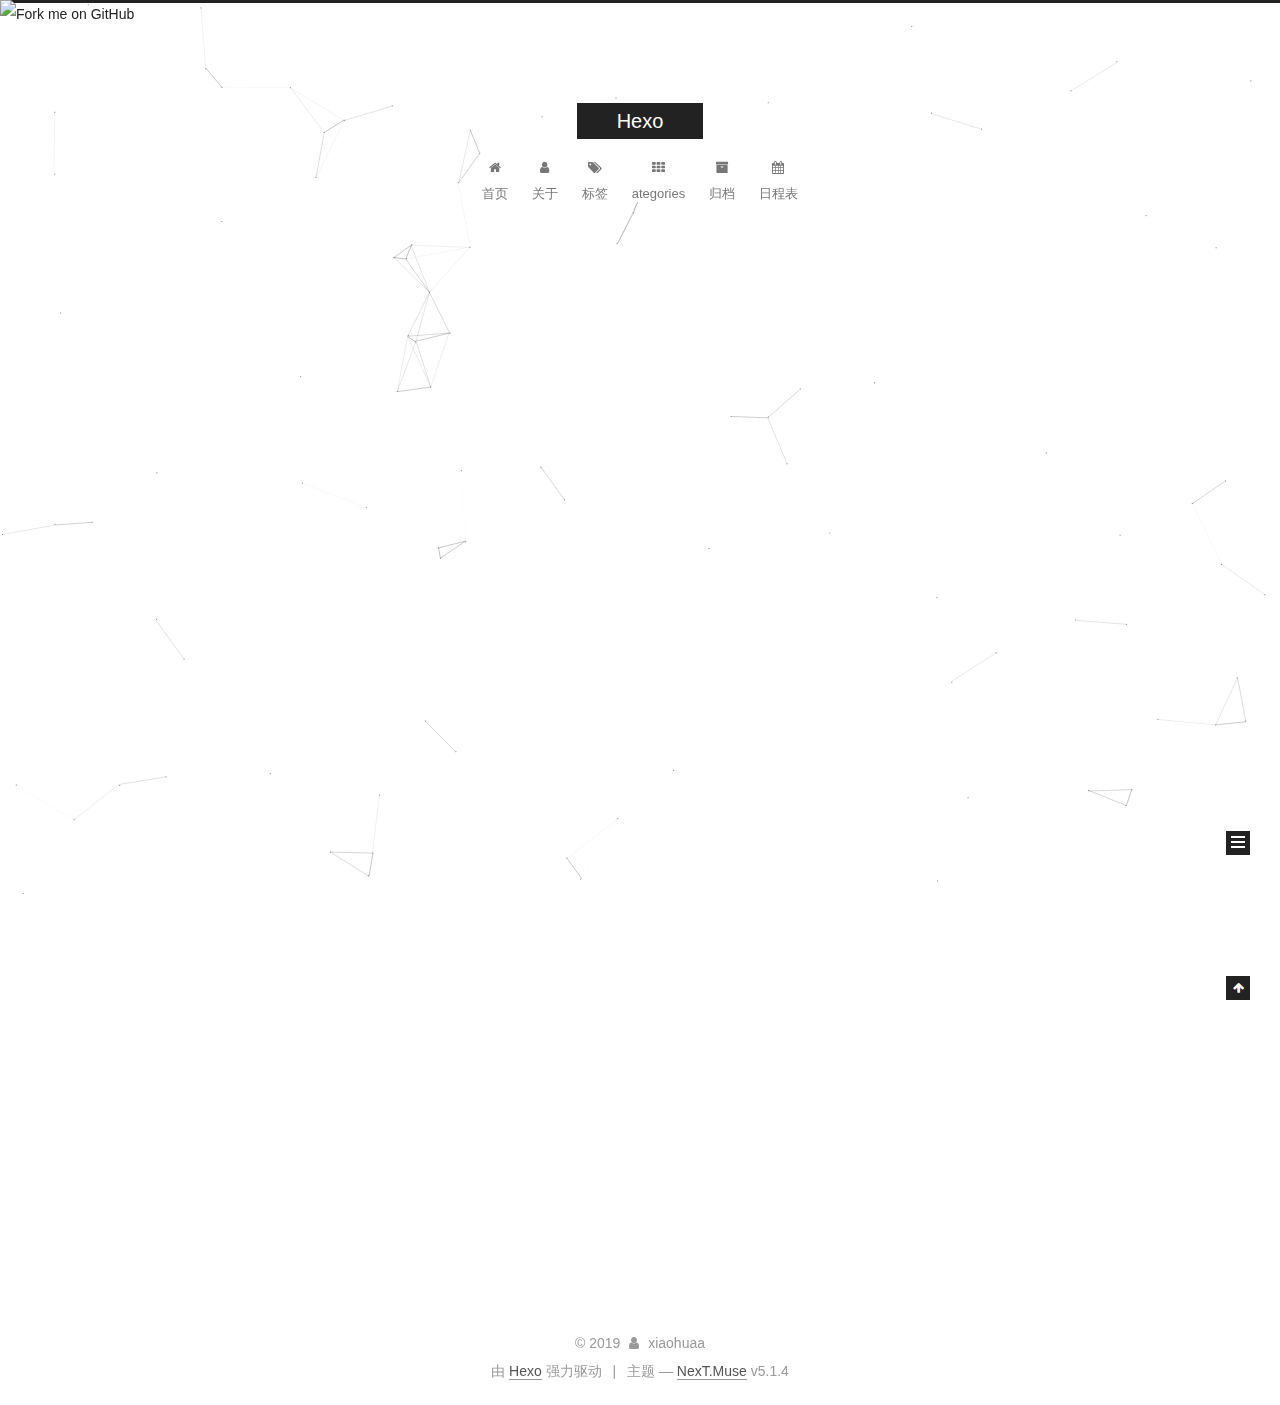
==== index.html @ 4e7fd689 "Site updated: 2019-03-29 19:38:38" ====
<!DOCTYPE html>

<!-- 页面点击小红心 -->
<script type="text/javascript" src="/js/src/love.js"></script>


<script type="text/javascript" src="//cdn.bootcss.com/canvas-nest.js/1.0.0/canvas-nest.min.js"></script>




  


<html class="theme-next muse use-motion" lang="zh-Hans">
<head><meta name="generator" content="Hexo 3.8.0">
  <meta charset="UTF-8">
<meta http-equiv="X-UA-Compatible" content="IE=edge">
<meta name="viewport" content="width=device-width, initial-scale=1, maximum-scale=1">
<meta name="theme-color" content="#222">









<meta http-equiv="Cache-Control" content="no-transform">
<meta http-equiv="Cache-Control" content="no-siteapp">
















  
  
  <link href="/lib/fancybox/source/jquery.fancybox.css?v=2.1.5" rel="stylesheet" type="text/css">







<link href="/lib/font-awesome/css/font-awesome.min.css?v=4.6.2" rel="stylesheet" type="text/css">

<link href="/css/main.css?v=5.1.4" rel="stylesheet" type="text/css">


  <link rel="apple-touch-icon" sizes="180x180" href="/images/apple-touch-icon-next.png?v=5.1.4">


  <link rel="icon" type="image/png" sizes="32x32" href="/images/favicon-32x32-next.png?v=5.1.4">


  <link rel="icon" type="image/png" sizes="16x16" href="/images/favicon-16x16-next.png?v=5.1.4">


  <link rel="mask-icon" href="/images/logo.svg?v=5.1.4" color="#222">





  <meta name="keywords" content="Hexo, NexT">





  <link rel="alternate" href="/atom.xml" title="Hexo" type="application/atom+xml">






<meta name="description" content="前端开发工程师">
<meta property="og:type" content="website">
<meta property="og:title" content="Hexo">
<meta property="og:url" content="http://yoursite.com/index.html">
<meta property="og:site_name" content="Hexo">
<meta property="og:description" content="前端开发工程师">
<meta property="og:locale" content="zh-Hans">
<meta name="twitter:card" content="summary">
<meta name="twitter:title" content="Hexo">
<meta name="twitter:description" content="前端开发工程师">



<script type="text/javascript" id="hexo.configurations">
  var NexT = window.NexT || {};
  var CONFIG = {
    root: '/',
    scheme: 'Muse',
    version: '5.1.4',
    sidebar: {"position":"right","display":"always","offset":12,"b2t":false,"scrollpercent":false,"onmobile":false},
    fancybox: true,
    tabs: true,
    motion: {"enable":true,"async":false,"transition":{"post_block":"fadeIn","post_header":"slideDownIn","post_body":"slideDownIn","coll_header":"slideLeftIn","sidebar":"slideUpIn"}},
    duoshuo: {
      userId: '0',
      author: '博主'
    },
    algolia: {
      applicationID: '',
      apiKey: '',
      indexName: '',
      hits: {"per_page":10},
      labels: {"input_placeholder":"Search for Posts","hits_empty":"We didn't find any results for the search: ${query}","hits_stats":"${hits} results found in ${time} ms"}
    }
  };
</script>



  <link rel="canonical" href="http://yoursite.com/">





  <title>Hexo</title>
  





  <script type="text/javascript">
    var _hmt = _hmt || [];
    (function() {
      var hm = document.createElement("script");
      hm.src = "https://hm.baidu.com/hm.js?0bbab20468d2920521868e2208b34b83";
      var s = document.getElementsByTagName("script")[0];
      s.parentNode.insertBefore(hm, s);
    })();
  </script>




  <style>
    .biaoqian{
      position: absolute;
      top: 0;
      left: 0;
    }
  </style>
</head>

<body itemscope itemtype="http://schema.org/WebPage" lang="zh-Hans">

  
  
    
  

  <div class="container sidebar-position-right 
  page-home">
    <div class="headband"></div>
    <div class="biaoqian">
      <a href="https://github.com/454461960">
        <img width="149" height="149" src="https://github.blog/wp-content/uploads/2008/12/forkme_left_darkblue_121621.png?resize=149%2C149" class="attachment-full size-full" alt="Fork me on GitHub" data-recalc-dims="1">
      </a>
    </div>

    <header id="header" class="header" itemscope itemtype="http://schema.org/WPHeader">
      <div class="header-inner"><div class="site-brand-wrapper">
  <div class="site-meta ">
    

    <div class="custom-logo-site-title">
      <a href="/" class="brand" rel="start">
        <span class="logo-line-before"><i></i></span>
        <span class="site-title">Hexo</span>
        <span class="logo-line-after"><i></i></span>
      </a>
    </div>
      
        <p class="site-subtitle"></p>
      
  </div>

  <div class="site-nav-toggle">
    <button>
      <span class="btn-bar"></span>
      <span class="btn-bar"></span>
      <span class="btn-bar"></span>
    </button>
  </div>
</div>

<nav class="site-nav">
  

  
    <ul id="menu" class="menu">
      
        
        <li class="menu-item menu-item-home">
          <a href="/" rel="section">
            
              <i class="menu-item-icon fa fa-fw fa-home"></i> <br>
            
            首页
          </a>
        </li>
      
        
        <li class="menu-item menu-item-about">
          <a href="/about/" rel="section">
            
              <i class="menu-item-icon fa fa-fw fa-user"></i> <br>
            
            关于
          </a>
        </li>
      
        
        <li class="menu-item menu-item-tags">
          <a href="/tags/" rel="section">
            
              <i class="menu-item-icon fa fa-fw fa-tags"></i> <br>
            
            标签
          </a>
        </li>
      
        
        <li class="menu-item menu-item-ategories">
          <a href="/categories/" rel="section">
            
              <i class="menu-item-icon fa fa-fw fa-th"></i> <br>
            
            ategories
          </a>
        </li>
      
        
        <li class="menu-item menu-item-archives">
          <a href="/archives/" rel="section">
            
              <i class="menu-item-icon fa fa-fw fa-archive"></i> <br>
            
            归档
          </a>
        </li>
      
        
        <li class="menu-item menu-item-schedule">
          <a href="/schedule/" rel="section">
            
              <i class="menu-item-icon fa fa-fw fa-calendar"></i> <br>
            
            日程表
          </a>
        </li>
      

      
    </ul>
  

  
</nav>



 </div>
    </header>

    <main id="main" class="main">
      <div class="main-inner">
        <div class="content-wrap">
          <div id="content" class="content">
            
  <section id="posts" class="posts-expand">
    
      

  

  
  
  

  <article class="post post-type-normal" itemscope itemtype="http://schema.org/Article">
  
  
  
  <div class="post-block">
    <link itemprop="mainEntityOfPage" href="http://yoursite.com/2019/03/27/hello-world/">

    <span hidden itemprop="author" itemscope itemtype="http://schema.org/Person">
      <meta itemprop="name" content="xiaohuaa">
      <meta itemprop="description" content>
      <meta itemprop="image" content="/images/avatar.gif">
    </span>

    <span hidden itemprop="publisher" itemscope itemtype="http://schema.org/Organization">
      <meta itemprop="name" content="Hexo">
    </span>

    
      <header class="post-header">

        
        
          <h1 class="post-title" itemprop="name headline">
                
                <a class="post-title-link" href="/2019/03/27/hello-world/" itemprop="url">Hello World</a></h1>
        

        <div class="post-meta">
          <span class="post-time">
            
              <span class="post-meta-item-icon">
                <i class="fa fa-calendar-o"></i>
              </span>
              
                <span class="post-meta-item-text">发表于</span>
              
              <time title="创建于" itemprop="dateCreated datePublished" datetime="2019-03-27T17:51:30+08:00">
                2019-03-27
              </time>
            

            

            
          </span>

          

          
            
          

          
          

          

          

          

        </div>
      </header>
    

    
    
    
    <div class="post-body" itemprop="articleBody">

      
      

      
        
          
            <p>Welcome to <a href="https://hexo.io/" target="_blank" rel="noopener">Hexo</a>! This is your very first post. Check <a href="https://hexo.io/docs/" target="_blank" rel="noopener">documentation</a> for more info. If you get any problems when using Hexo, you can find the answer in <a href="https://hexo.io/docs/troubleshooting.html" target="_blank" rel="noopener">troubleshooting</a> or you can ask me on <a href="https://github.com/hexojs/hexo/issues" target="_blank" rel="noopener">GitHub</a>.</p>
<h2 id="Quick-Start"><a href="#Quick-Start" class="headerlink" title="Quick Start"></a>Quick Start</h2><h3 id="Create-a-new-post"><a href="#Create-a-new-post" class="headerlink" title="Create a new post"></a>Create a new post</h3><figure class="highlight bash"><table><tr><td class="gutter"><pre><span class="line">1</span><br></pre></td><td class="code"><pre><span class="line">$ hexo new <span class="string">"My New Post"</span></span><br></pre></td></tr></table></figure>
<p>More info: <a href="https://hexo.io/docs/writing.html" target="_blank" rel="noopener">Writing</a></p>
<h3 id="Run-server"><a href="#Run-server" class="headerlink" title="Run server"></a>Run server</h3><figure class="highlight bash"><table><tr><td class="gutter"><pre><span class="line">1</span><br></pre></td><td class="code"><pre><span class="line">$ hexo server</span><br></pre></td></tr></table></figure>
<p>More info: <a href="https://hexo.io/docs/server.html" target="_blank" rel="noopener">Server</a></p>
<h3 id="Generate-static-files"><a href="#Generate-static-files" class="headerlink" title="Generate static files"></a>Generate static files</h3><figure class="highlight bash"><table><tr><td class="gutter"><pre><span class="line">1</span><br></pre></td><td class="code"><pre><span class="line">$ hexo generate</span><br></pre></td></tr></table></figure>
<p>More info: <a href="https://hexo.io/docs/generating.html" target="_blank" rel="noopener">Generating</a></p>
<h3 id="Deploy-to-remote-sites"><a href="#Deploy-to-remote-sites" class="headerlink" title="Deploy to remote sites"></a>Deploy to remote sites</h3><figure class="highlight bash"><table><tr><td class="gutter"><pre><span class="line">1</span><br></pre></td><td class="code"><pre><span class="line">$ hexo deploy</span><br></pre></td></tr></table></figure>
<p>More info: <a href="https://hexo.io/docs/deployment.html" target="_blank" rel="noopener">Deployment</a></p>

          
        
      
    </div>
    
    
    

    

    

    

    <footer class="post-footer">
      

      

      

      
      
        <div class="post-eof"></div>
      
    </footer>
  </div>
  
  
  
  </article>


    
  </section>

  


          </div>
          


          

        </div>
        
          
  
  <div class="sidebar-toggle">
    <div class="sidebar-toggle-line-wrap">
      <span class="sidebar-toggle-line sidebar-toggle-line-first"></span>
      <span class="sidebar-toggle-line sidebar-toggle-line-middle"></span>
      <span class="sidebar-toggle-line sidebar-toggle-line-last"></span>
    </div>
  </div>

  <aside id="sidebar" class="sidebar">
    
    <div class="sidebar-inner">

      

      

      <section class="site-overview-wrap sidebar-panel sidebar-panel-active">
        <div class="site-overview">
          <div class="site-author motion-element" itemprop="author" itemscope itemtype="http://schema.org/Person">
            
              <p class="site-author-name" itemprop="name">xiaohuaa</p>
              <p class="site-description motion-element" itemprop="description">前端开发工程师</p>
          </div>

          <nav class="site-state motion-element">

            
              <div class="site-state-item site-state-posts">
              
                <a href="/archives/">
              
                  <span class="site-state-item-count">1</span>
                  <span class="site-state-item-name">日志</span>
                </a>
              </div>
            

            

            

          </nav>

          
            <div class="feed-link motion-element">
              <a href="/atom.xml" rel="alternate">
                <i class="fa fa-rss"></i>
                RSS
              </a>
            </div>
          

          

          
          

          
          

          

        </div>
      </section>

      

      

    </div>
  </aside>


        
      </div>
    </main>

    <footer id="footer" class="footer">
      <div class="footer-inner">
        <div class="copyright">&copy; <span itemprop="copyrightYear">2019</span>
  <span class="with-love">
    <i class="fa fa-user"></i>
  </span>
  <span class="author" itemprop="copyrightHolder">xiaohuaa</span>

  
</div>


  <div class="powered-by">由 <a class="theme-link" target="_blank" href="https://hexo.io">Hexo</a> 强力驱动</div>



  <span class="post-meta-divider">|</span>



  <div class="theme-info">主题 &mdash; <a class="theme-link" target="_blank" href="https://github.com/iissnan/hexo-theme-next">NexT.Muse</a> v5.1.4</div>




        







        
      </div>
    </footer>

    
      <div class="back-to-top">
        <i class="fa fa-arrow-up"></i>
        
      </div>
    

    

  </div>

  

<script type="text/javascript">
  if (Object.prototype.toString.call(window.Promise) !== '[object Function]') {
    window.Promise = null;
  }
</script>









  


  











  
  
    <script type="text/javascript" src="/lib/jquery/index.js?v=2.1.3"></script>
  

  
  
    <script type="text/javascript" src="/lib/fastclick/lib/fastclick.min.js?v=1.0.6"></script>
  

  
  
    <script type="text/javascript" src="/lib/jquery_lazyload/jquery.lazyload.js?v=1.9.7"></script>
  

  
  
    <script type="text/javascript" src="/lib/velocity/velocity.min.js?v=1.2.1"></script>
  

  
  
    <script type="text/javascript" src="/lib/velocity/velocity.ui.min.js?v=1.2.1"></script>
  

  
  
    <script type="text/javascript" src="/lib/fancybox/source/jquery.fancybox.pack.js?v=2.1.5"></script>
  

  
  
    <script type="text/javascript" src="/lib/canvas-nest/canvas-nest.min.js"></script>
  


  


  <script type="text/javascript" src="/js/src/utils.js?v=5.1.4"></script>

  <script type="text/javascript" src="/js/src/motion.js?v=5.1.4"></script>



  
  

  

  


  <script type="text/javascript" src="/js/src/bootstrap.js?v=5.1.4"></script>



  


  




	





  





  












  





  

  

  

  
  

  

  

  

</body>
</html>
---- css/main.css ----
/* normalize.css v3.0.2 | MIT License | git.io/normalize */
html {
  font-family: sans-serif; /* 1 */
  -ms-text-size-adjust: 100%; /* 2 */
  -webkit-text-size-adjust: 100%; /* 2 */
}
body {
  margin: 0;
}
article,
aside,
details,
figcaption,
figure,
footer,
header,
hgroup,
main,
menu,
nav,
section,
summary {
  display: block;
}
audio,
canvas,
progress,
video {
  display: inline-block; /* 1 */
  vertical-align: baseline; /* 2 */
}
audio:not([controls]) {
  display: none;
  height: 0;
}
[hidden],
template {
  display: none;
}
a {
  background-color: transparent;
}
a:active,
a:hover {
  outline: 0;
}
abbr[title] {
  border-bottom: 1px dotted;
}
b,
strong {
  font-weight: bold;
}
dfn {
  font-style: italic;
}
h1 {
  font-size: 2em;
  margin: 0.67em 0;
}
mark {
  background: #ff0;
  color: #000;
}
small {
  font-size: 80%;
}
sub,
sup {
  font-size: 75%;
  line-height: 0;
  position: relative;
  vertical-align: baseline;
}
sup {
  top: -0.5em;
}
sub {
  bottom: -0.25em;
}
img {
  border: 0;
}
svg:not(:root) {
  overflow: hidden;
}
figure {
  margin: 1em 40px;
}
hr {
  -moz-box-sizing: content-box;
  box-sizing: content-box;
  height: 0;
}
pre {
  overflow: auto;
}
code,
kbd,
pre,
samp {
  font-family: monospace, monospace;
  font-size: 1em;
}
button,
input,
optgroup,
select,
textarea {
  color: inherit; /* 1 */
  font: inherit; /* 2 */
  margin: 0; /* 3 */
}
button {
  overflow: visible;
}
button,
select {
  text-transform: none;
}
button,
html input[type="button"],
input[type="reset"],
input[type="submit"] {
  -webkit-appearance: button; /* 2 */
  cursor: pointer; /* 3 */
}
button[disabled],
html input[disabled] {
  cursor: default;
}
button::-moz-focus-inner,
input::-moz-focus-inner {
  border: 0;
  padding: 0;
}
input {
  line-height: normal;
}
input[type="checkbox"],
input[type="radio"] {
  box-sizing: border-box; /* 1 */
  padding: 0; /* 2 */
}
input[type="number"]::-webkit-inner-spin-button,
input[type="number"]::-webkit-outer-spin-button {
  height: auto;
}
input[type="search"] {
  -webkit-appearance: textfield; /* 1 */
  -moz-box-sizing: content-box;
  -webkit-box-sizing: content-box; /* 2 */
  box-sizing: content-box;
}
input[type="search"]::-webkit-search-cancel-button,
input[type="search"]::-webkit-search-decoration {
  -webkit-appearance: none;
}
fieldset {
  border: 1px solid #c0c0c0;
  margin: 0 2px;
  padding: 0.35em 0.625em 0.75em;
}
legend {
  border: 0; /* 1 */
  padding: 0; /* 2 */
}
textarea {
  overflow: auto;
}
optgroup {
  font-weight: bold;
}
table {
  border-collapse: collapse;
  border-spacing: 0;
}
td,
th {
  padding: 0;
}
::selection {
  background: #262a30;
  color: #fff;
}
body {
  position: relative;
  font-family: 'Lato', "PingFang SC", "Microsoft YaHei", sans-serif;
  font-size: 14px;
  line-height: 2;
  color: #555;
  background: #fff;
}
@media (max-width: 767px) {
  body {
    padding-right: 0 !important;
  }
}
@media (min-width: 768px) and (max-width: 991px) {
  body {
    padding-right: 0 !important;
  }
}
@media (min-width: 1600px) {
  body {
    font-size: 16px;
  }
}
h1,
h2,
h3,
h4,
h5,
h6 {
  margin: 0;
  padding: 0;
  font-weight: bold;
  line-height: 1.5;
  font-family: 'Lato', "PingFang SC", "Microsoft YaHei", sans-serif;
}
h2,
h3,
h4,
h5,
h6 {
  margin: 20px 0 15px;
}
h1 {
  font-size: 22px;
}
@media (max-width: 767px) {
  h1 {
    font-size: 18px;
  }
}
h2 {
  font-size: 20px;
}
@media (max-width: 767px) {
  h2 {
    font-size: 16px;
  }
}
h3 {
  font-size: 18px;
}
@media (max-width: 767px) {
  h3 {
    font-size: 14px;
  }
}
h4 {
  font-size: 16px;
}
@media (max-width: 767px) {
  h4 {
    font-size: 12px;
  }
}
h5 {
  font-size: 14px;
}
@media (max-width: 767px) {
  h5 {
    font-size: 10px;
  }
}
h6 {
  font-size: 12px;
}
@media (max-width: 767px) {
  h6 {
    font-size: 8px;
  }
}
p {
  margin: 0 0 20px 0;
}
a {
  color: #555;
  text-decoration: none;
  outline: none;
  border-bottom: 1px solid #999;
  word-wrap: break-word;
}
a:hover {
  color: #222;
  border-bottom-color: #222;
}
blockquote {
  margin: 0;
  padding: 0;
}
img {
  display: block;
  margin: auto;
  max-width: 100%;
  height: auto;
}
hr {
  margin: 40px 0;
  height: 3px;
  border: none;
  background-color: #ddd;
  background-image: repeating-linear-gradient(-45deg, #fff, #fff 4px, transparent 4px, transparent 8px);
}
blockquote {
  padding: 0 15px;
  color: #666;
  border-left: 4px solid #ddd;
}
blockquote cite::before {
  content: "-";
  padding: 0 5px;
}
dt {
  font-weight: 700;
}
dd {
  margin: 0;
  padding: 0;
}
kbd {
  border: 1px solid #ccc;
  border-radius: 0.2em;
  box-shadow: 0.1em 0.1em 0.2em rgba(0,0,0,0.1);
  background-color: #f9f9f9;
  font-family: inherit;
  background-image: -webkit-linear-gradient(top, #eee, #fff, #eee);
  padding: 0.1em 0.3em;
  white-space: nowrap;
}
.text-left {
  text-align: left;
}
.text-center {
  text-align: center;
}
.text-right {
  text-align: right;
}
.text-justify {
  text-align: justify;
}
.text-nowrap {
  white-space: nowrap;
}
.text-lowercase {
  text-transform: lowercase;
}
.text-uppercase {
  text-transform: uppercase;
}
.text-capitalize {
  text-transform: capitalize;
}
.center-block {
  display: block;
  margin-left: auto;
  margin-right: auto;
}
.clearfix:before,
.clearfix:after {
  content: " ";
  display: table;
}
.clearfix:after {
  clear: both;
}
.pullquote {
  width: 45%;
}
.pullquote.left {
  float: left;
  margin-left: 5px;
  margin-right: 10px;
}
.pullquote.right {
  float: right;
  margin-left: 10px;
  margin-right: 5px;
}
.affix.affix.affix {
  position: fixed;
}
.translation {
  margin-top: -20px;
  font-size: 14px;
  color: #999;
}
.scrollbar-measure {
  width: 100px;
  height: 100px;
  overflow: scroll;
  position: absolute;
  top: -9999px;
}
.use-motion .motion-element {
  opacity: 0;
}
table {
  margin: 20px 0;
  width: 100%;
  border-collapse: collapse;
  border-spacing: 0;
  border: 1px solid #ddd;
  font-size: 14px;
  table-layout: fixed;
  word-wrap: break-all;
}
table>tbody>tr:nth-of-type(odd) {
  background-color: #f9f9f9;
}
table>tbody>tr:hover {
  background-color: #f5f5f5;
}
caption,
th,
td {
  padding: 8px;
  text-align: left;
  vertical-align: middle;
  font-weight: normal;
}
th,
td {
  border-bottom: 3px solid #ddd;
  border-right: 1px solid #eee;
}
th {
  padding-bottom: 10px;
  font-weight: 700;
}
td {
  border-bottom-width: 1px;
}
html,
body {
  height: 100%;
}
.container {
  position: relative;
  min-height: 100%;
}
.header-inner {
  margin: 0 auto;
  padding: 100px 0 70px;
  width: 700px;
}
@media (min-width: 1600px) {
  .container .header-inner {
    width: 900px;
  }
}
.main {
  padding-bottom: 150px;
}
.main-inner {
  margin: 0 auto;
  width: 700px;
}
@media (min-width: 1600px) {
  .container .main-inner {
    width: 900px;
  }
}
.footer {
  position: absolute;
  left: 0;
  bottom: 0;
  width: 100%;
  min-height: 50px;
}
.footer-inner {
  box-sizing: border-box;
  margin: 20px auto;
  width: 700px;
}
@media (min-width: 1600px) {
  .container .footer-inner {
    width: 900px;
  }
}
pre,
.highlight {
  overflow: auto;
  margin: 20px 0;
  padding: 0;
  font-size: 13px;
  color: #4d4d4c;
  background: #f7f7f7;
  line-height: 1.6;
}
pre,
code {
  font-family: consolas, Menlo, "PingFang SC", "Microsoft YaHei", monospace;
}
code {
  padding: 2px 4px;
  word-wrap: break-word;
  color: #555;
  background: #eee;
  border-radius: 3px;
  font-size: 13px;
}
pre {
  padding: 10px;
}
pre code {
  padding: 0;
  color: #4d4d4c;
  background: none;
  text-shadow: none;
}
.highlight {
  border-radius: 1px;
}
.highlight pre {
  border: none;
  margin: 0;
  padding: 10px 0;
}
.highlight table {
  margin: 0;
  width: auto;
  border: none;
}
.highlight td {
  border: none;
  padding: 0;
}
.highlight figcaption {
  font-size: 1em;
  color: #4d4d4c;
  line-height: 1em;
  margin-bottom: 1em;
}
.highlight figcaption:before,
.highlight figcaption:after {
  content: " ";
  display: table;
}
.highlight figcaption:after {
  clear: both;
}
.highlight figcaption a {
  float: right;
  color: #4d4d4c;
}
.highlight figcaption a:hover {
  border-bottom-color: #4d4d4c;
}
.highlight .gutter pre {
  padding-left: 10px;
  padding-right: 10px;
  color: #869194;
  text-align: right;
  background-color: #eff2f3;
}
.highlight .code pre {
  width: 100%;
  padding-left: 10px;
  padding-right: 10px;
  background-color: #f7f7f7;
}
.highlight .line {
  height: 20px;
}
.gutter {
  -webkit-user-select: none;
  -moz-user-select: none;
  -ms-user-select: none;
  user-select: none;
}
.gist table {
  width: auto;
}
.gist table td {
  border: none;
}
pre .deletion {
  background: #fdd;
}
pre .addition {
  background: #dfd;
}
pre .meta {
  color: #8959a8;
}
pre .comment {
  color: #8e908c;
}
pre .variable,
pre .attribute,
pre .tag,
pre .regexp,
pre .ruby .constant,
pre .xml .tag .title,
pre .xml .pi,
pre .xml .doctype,
pre .html .doctype,
pre .css .id,
pre .css .class,
pre .css .pseudo {
  color: #c82829;
}
pre .number,
pre .preprocessor,
pre .built_in,
pre .literal,
pre .params,
pre .constant,
pre .command {
  color: #f5871f;
}
pre .ruby .class .title,
pre .css .rules .attribute,
pre .string,
pre .value,
pre .inheritance,
pre .header,
pre .ruby .symbol,
pre .xml .cdata,
pre .special,
pre .number,
pre .formula {
  color: #718c00;
}
pre .title,
pre .css .hexcolor {
  color: #3e999f;
}
pre .function,
pre .python .decorator,
pre .python .title,
pre .ruby .function .title,
pre .ruby .title .keyword,
pre .perl .sub,
pre .javascript .title,
pre .coffeescript .title {
  color: #4271ae;
}
pre .keyword,
pre .javascript .function {
  color: #8959a8;
}
.full-image.full-image.full-image.full-image {
  border: none;
  max-width: 100%;
  width: auto;
  margin: 20px auto 25px;
}
@media (min-width: 992px) {
  .full-image.full-image.full-image.full-image {
    max-width: none;
    width: 110%;
    margin: 25px -5%;
  }
}
.blockquote-center,
.page-home .post-type-quote blockquote,
.page-post-detail .post-type-quote blockquote {
  position: relative;
  margin: 40px 0;
  padding: 0;
  border-left: none;
  text-align: center;
}
.blockquote-center::before,
.page-home .post-type-quote blockquote::before,
.page-post-detail .post-type-quote blockquote::before,
.blockquote-center::after,
.page-home .post-type-quote blockquote::after,
.page-post-detail .post-type-quote blockquote::after {
  position: absolute;
  content: ' ';
  display: block;
  width: 100%;
  height: 24px;
  opacity: 0.2;
  background-repeat: no-repeat;
  background-position: 0 -6px;
  background-size: 22px 22px;
}
.blockquote-center::before,
.page-home .post-type-quote blockquote::before,
.page-post-detail .post-type-quote blockquote::before {
  top: -20px;
  background-image: url("../images/quote-l.svg");
  border-top: 1px solid #ccc;
}
.blockquote-center::after,
.page-home .post-type-quote blockquote::after,
.page-post-detail .post-type-quote blockquote::after {
  bottom: -20px;
  background-image: url("../images/quote-r.svg");
  border-bottom: 1px solid #ccc;
  background-position: 100% 8px;
}
.blockquote-center p,
.page-home .post-type-quote blockquote p,
.page-post-detail .post-type-quote blockquote p,
.blockquote-center div,
.page-home .post-type-quote blockquote div,
.page-post-detail .post-type-quote blockquote div {
  text-align: center;
}
.post .post-body .group-picture img {
  box-sizing: border-box;
  padding: 0 3px;
  border: none;
}
.post .group-picture-row {
  overflow: hidden;
  margin-top: 6px;
}
.post .group-picture-row:first-child {
  margin-top: 0;
}
.post .group-picture-column {
  float: left;
}
.page-post-detail .post-body .group-picture-column {
  float: none;
  margin-top: 10px;
  width: auto !important;
}
.page-post-detail .post-body .group-picture-column img {
  margin: 0 auto;
}
.page-archive .group-picture-container {
  overflow: hidden;
}
.page-archive .group-picture-row {
  float: left;
}
.page-archive .group-picture-row:first-child {
  margin-top: 6px;
}
.page-archive .group-picture-column {
  max-width: 150px;
  max-height: 150px;
}
.post-body .note {
  position: relative;
  padding: 15px;
  margin-bottom: 20px;
  border: 1px solid #eee;
  border-left-width: 5px;
  border-radius: 3px;
}
.post-body .note h2,
.post-body .note h3,
.post-body .note h4,
.post-body .note h5,
.post-body .note h6 {
  margin-top: 0;
  margin-bottom: 0;
  border-bottom: initial;
  padding-top: 0 !important;
}
.post-body .note p:first-child,
.post-body .note ul:first-child,
.post-body .note ol:first-child,
.post-body .note table:first-child,
.post-body .note pre:first-child,
.post-body .note blockquote:first-child {
  margin-top: 0;
}
.post-body .note p:last-child,
.post-body .note ul:last-child,
.post-body .note ol:last-child,
.post-body .note table:last-child,
.post-body .note pre:last-child,
.post-body .note blockquote:last-child {
  margin-bottom: 0;
}
.post-body .note.default {
  border-left-color: #777;
}
.post-body .note.default h2,
.post-body .note.default h3,
.post-body .note.default h4,
.post-body .note.default h5,
.post-body .note.default h6 {
  color: #777;
}
.post-body .note.primary {
  border-left-color: #6f42c1;
}
.post-body .note.primary h2,
.post-body .note.primary h3,
.post-body .note.primary h4,
.post-body .note.primary h5,
.post-body .note.primary h6 {
  color: #6f42c1;
}
.post-body .note.info {
  border-left-color: #428bca;
}
.post-body .note.info h2,
.post-body .note.info h3,
.post-body .note.info h4,
.post-body .note.info h5,
.post-body .note.info h6 {
  color: #428bca;
}
.post-body .note.success {
  border-left-color: #5cb85c;
}
.post-body .note.success h2,
.post-body .note.success h3,
.post-body .note.success h4,
.post-body .note.success h5,
.post-body .note.success h6 {
  color: #5cb85c;
}
.post-body .note.warning {
  border-left-color: #f0ad4e;
}
.post-body .note.warning h2,
.post-body .note.warning h3,
.post-body .note.warning h4,
.post-body .note.warning h5,
.post-body .note.warning h6 {
  color: #f0ad4e;
}
.post-body .note.danger {
  border-left-color: #d9534f;
}
.post-body .note.danger h2,
.post-body .note.danger h3,
.post-body .note.danger h4,
.post-body .note.danger h5,
.post-body .note.danger h6 {
  color: #d9534f;
}
.post-body .label {
  display: inline;
  padding: 0 2px;
  white-space: nowrap;
}
.post-body .label.default {
  background-color: #f0f0f0;
}
.post-body .label.primary {
  background-color: #efe6f7;
}
.post-body .label.info {
  background-color: #e5f2f8;
}
.post-body .label.success {
  background-color: #e7f4e9;
}
.post-body .label.warning {
  background-color: #fcf6e1;
}
.post-body .label.danger {
  background-color: #fae8eb;
}
.post-body .tabs {
  position: relative;
  display: block;
  margin-bottom: 20px;
  padding-top: 10px;
}
.post-body .tabs ul.nav-tabs {
  margin: 0;
  padding: 0;
  display: flex;
  margin-bottom: -1px;
}
@media (max-width: 413px) {
  .post-body .tabs ul.nav-tabs {
    display: block;
    margin-bottom: 5px;
  }
}
.post-body .tabs ul.nav-tabs li.tab {
  list-style-type: none !important;
  margin: 0 0.25em 0 0;
  border-top: 3px solid transparent;
  border-left: 1px solid transparent;
  border-right: 1px solid transparent;
}
@media (max-width: 413px) {
  .post-body .tabs ul.nav-tabs li.tab {
    margin: initial;
    border-top: 1px solid transparent;
    border-left: 3px solid transparent;
    border-right: 1px solid transparent;
    border-bottom: 1px solid transparent;
  }
}
.post-body .tabs ul.nav-tabs li.tab a {
  outline: 0;
  border-bottom: initial;
  display: block;
  line-height: 1.8em;
  padding: 0.25em 0.75em;
  transition-duration: 0.2s;
  transition-timing-function: ease-out;
  transition-delay: 0s;
}
.post-body .tabs ul.nav-tabs li.tab a i {
  width: 1.285714285714286em;
}
.post-body .tabs ul.nav-tabs li.tab.active {
  border-top: 3px solid #fc6423;
  border-left: 1px solid #ddd;
  border-right: 1px solid #ddd;
  background-color: #fff;
}
@media (max-width: 413px) {
  .post-body .tabs ul.nav-tabs li.tab.active {
    border-top: 1px solid #ddd;
    border-left: 3px solid #fc6423;
    border-right: 1px solid #ddd;
    border-bottom: 1px solid #ddd;
  }
}
.post-body .tabs ul.nav-tabs li.tab.active a {
  cursor: default;
  color: #555;
}
.post-body .tabs .tab-content {
  background-color: #fff;
}
.post-body .tabs .tab-content .tab-pane {
  border: 1px solid #ddd;
  padding: 20px 20px 0 20px;
}
.post-body .tabs .tab-content .tab-pane:not(.active) {
  display: none !important;
}
.post-body .tabs .tab-content .tab-pane.active {
  display: block !important;
}
.btn {
  display: inline-block;
  padding: 0 20px;
  font-size: 14px;
  color: #fff;
  background: #222;
  border: 2px solid #222;
  text-decoration: none;
  border-radius: 0;
  transition-property: background-color;
  transition-duration: 0.2s;
  transition-timing-function: ease-in-out;
  transition-delay: 0s;
  line-height: 2;
}
.btn:hover {
  border-color: #222;
  color: #222;
  background: #fff;
}
.btn +.btn {
  margin: 0 0 8px 8px;
}
.btn .fa-fw {
  width: 1.285714285714286em;
  text-align: left;
}
.btn-bar {
  display: block;
  width: 22px;
  height: 2px;
  background: #555;
  border-radius: 1px;
}
.btn-bar+.btn-bar {
  margin-top: 4px;
}
.pagination {
  margin: 120px 0 40px;
  text-align: center;
  border-top: 1px solid #eee;
}
.page-number-basic,
.pagination .prev,
.pagination .next,
.pagination .page-number,
.pagination .space {
  display: inline-block;
  position: relative;
  top: -1px;
  margin: 0 10px;
  padding: 0 11px;
}
@media (max-width: 767px) {
  .page-number-basic,
  .pagination .prev,
  .pagination .next,
  .pagination .page-number,
  .pagination .space {
    margin: 0 5px;
  }
}
.pagination .prev,
.pagination .next,
.pagination .page-number {
  border-bottom: 0;
  border-top: 1px solid #eee;
  transition-property: border-color;
  transition-duration: 0.2s;
  transition-timing-function: ease-in-out;
  transition-delay: 0s;
}
.pagination .prev:hover,
.pagination .next:hover,
.pagination .page-number:hover {
  border-top-color: #222;
}
.pagination .space {
  padding: 0;
  margin: 0;
}
.pagination .prev {
  margin-left: 0;
}
.pagination .next {
  margin-right: 0;
}
.pagination .page-number.current {
  color: #fff;
  background: #ccc;
  border-top-color: #ccc;
}
@media (max-width: 767px) {
  .pagination {
    border-top: none;
  }
  .pagination .prev,
  .pagination .next,
  .pagination .page-number {
    margin-bottom: 10px;
    border-top: 0;
    border-bottom: 1px solid #eee;
    padding: 0 10px;
  }
  .pagination .prev:hover,
  .pagination .next:hover,
  .pagination .page-number:hover {
    border-bottom-color: #222;
  }
}
.comments {
  margin: 60px 20px 0;
}
.tag-cloud {
  text-align: center;
}
.tag-cloud a {
  display: inline-block;
  margin: 10px;
}
.back-to-top {
  box-sizing: border-box;
  position: fixed;
  bottom: -100px;
  right: 30px;
  z-index: 1050;
  padding: 0 6px;
  width: 24px;
  background: #222;
  font-size: 12px;
  opacity: 1;
  color: #fff;
  cursor: pointer;
  text-align: center;
  -webkit-transform: translateZ(0);
  transition-property: bottom;
  transition-duration: 0.2s;
  transition-timing-function: ease-in-out;
  transition-delay: 0s;
}
@media (min-width: 768px) and (max-width: 991px) {
  .back-to-top {
    display: none !important;
  }
}
@media (max-width: 767px) {
  .back-to-top {
    display: none !important;
  }
}
.back-to-top.back-to-top-on {
  bottom: 19px;
}
.header {
  background: transparent;
}
.header-inner {
  position: relative;
}
.headband {
  height: 3px;
  background: #222;
}
.site-meta {
  margin: 0;
  text-align: center;
}
@media (max-width: 767px) {
  .site-meta {
    text-align: center;
  }
}
.brand {
  position: relative;
  display: inline-block;
  padding: 0 40px;
  color: #fff;
  background: #222;
  border-bottom: none;
}
.brand:hover {
  color: #fff;
}
.logo {
  display: inline-block;
  margin-right: 5px;
  line-height: 36px;
  vertical-align: top;
}
.site-title {
  display: inline-block;
  vertical-align: top;
  line-height: 36px;
  font-size: 20px;
  font-weight: normal;
  font-family: 'Lato', "PingFang SC", "Microsoft YaHei", sans-serif;
}
.site-subtitle {
  margin-top: 10px;
  font-size: 13px;
  color: #999;
}
.use-motion .brand {
  opacity: 0;
}
.use-motion .logo,
.use-motion .site-title,
.use-motion .site-subtitle {
  opacity: 0;
  position: relative;
  top: -10px;
}
.site-nav-toggle {
  display: none;
  position: absolute;
  top: 10px;
  left: 10px;
}
@media (max-width: 767px) {
  .site-nav-toggle {
    display: block;
  }
}
.site-nav-toggle button {
  margin-top: 2px;
  padding: 9px 10px;
  background: transparent;
  border: none;
}
@media (max-width: 767px) {
  .site-nav {
    display: none;
    margin: 0 -10px;
    padding: 0 10px;
    clear: both;
    border-top: 1px solid #ddd;
  }
}
@media (min-width: 768px) and (max-width: 991px) {
  .site-nav {
    display: block !important;
  }
}
@media (min-width: 992px) {
  .site-nav {
    display: block !important;
  }
}
.menu {
  margin-top: 20px;
  padding-left: 0;
  text-align: center;
}
.menu .menu-item {
  display: inline-block;
  margin: 0 10px;
  list-style: none;
}
@media screen and (max-width: 767px) {
  .menu .menu-item {
    margin-top: 10px;
  }
}
.menu .menu-item a {
  display: block;
  font-size: 13px;
  line-height: inherit;
  border-bottom: 1px solid transparent;
  transition-property: border-color;
  transition-duration: 0.2s;
  transition-timing-function: ease-in-out;
  transition-delay: 0s;
}
.menu .menu-item a:hover {
  border-bottom-color: #222;
}
.menu .menu-item .fa {
  margin-right: 5px;
}
.use-motion .menu-item {
  opacity: 0;
}
.post-body {
  font-family: 'Lato', "PingFang SC", "Microsoft YaHei", sans-serif;
}
@media (max-width: 767px) {
  .post-body {
    word-break: break-word;
  }
}
.post-body .fancybox img {
  display: block !important;
  margin: 0 auto;
  cursor: pointer;
  cursor: zoom-in;
  cursor: -webkit-zoom-in;
}
.post-body .image-caption,
.post-body .figure .caption {
  margin: -20px auto 15px;
  text-align: center;
  font-size: 14px;
  color: #999;
  font-weight: bold;
  line-height: 1;
}
.post-sticky-flag {
  display: inline-block;
  font-size: 16px;
  -ms-transform: rotate(30deg);
  -webkit-transform: rotate(30deg);
  -moz-transform: rotate(30deg);
  -ms-transform: rotate(30deg);
  -o-transform: rotate(30deg);
  transform: rotate(30deg);
}
.use-motion .post-block,
.use-motion .pagination,
.use-motion .comments {
  opacity: 0;
}
.use-motion .post-header {
  opacity: 0;
}
.use-motion .post-body {
  opacity: 0;
}
.use-motion .collection-title {
  opacity: 0;
}
.posts-expand {
  padding-top: 40px;
}
@media (max-width: 767px) {
  .posts-expand {
    margin: 0 20px;
  }
  .post-body pre .gutter pre {
    padding-right: 10px;
  }
  .post-body .highlight {
    margin-left: 0px;
    margin-right: 0px;
    padding: 0;
  }
  .post-body .highlight .gutter pre {
    padding-right: 10px;
  }
}
@media (min-width: 992px) {
  .posts-expand .post-body {
    text-align: justify;
  }
}
.posts-expand .post-body h2,
.posts-expand .post-body h3,
.posts-expand .post-body h4,
.posts-expand .post-body h5,
.posts-expand .post-body h6 {
  padding-top: 10px;
}
.posts-expand .post-body h2 .header-anchor,
.posts-expand .post-body h3 .header-anchor,
.posts-expand .post-body h4 .header-anchor,
.posts-expand .post-body h5 .header-anchor,
.posts-expand .post-body h6 .header-anchor {
  float: right;
  margin-left: 10px;
  color: #ccc;
  border-bottom-style: none;
  visibility: hidden;
}
.posts-expand .post-body h2 .header-anchor:hover,
.posts-expand .post-body h3 .header-anchor:hover,
.posts-expand .post-body h4 .header-anchor:hover,
.posts-expand .post-body h5 .header-anchor:hover,
.posts-expand .post-body h6 .header-anchor:hover {
  color: inherit;
}
.posts-expand .post-body h2:hover .header-anchor,
.posts-expand .post-body h3:hover .header-anchor,
.posts-expand .post-body h4:hover .header-anchor,
.posts-expand .post-body h5:hover .header-anchor,
.posts-expand .post-body h6:hover .header-anchor {
  visibility: visible;
}
.posts-expand .post-body ul li {
  list-style: circle;
}
.posts-expand .post-body img {
  box-sizing: border-box;
  margin: auto;
  padding: 3px;
  border: 1px solid #ddd;
}
.posts-expand .post-body .fancybox img {
  margin: 0 auto 25px;
}
@media (max-width: 767px) {
  .posts-collapse {
    margin: 0 20px;
  }
  .posts-collapse .post-title,
  .posts-collapse .post-meta {
    display: block;
    width: auto;
    text-align: left;
  }
}
.posts-collapse {
  position: relative;
  z-index: 1010;
  margin-left: 55px;
}
.posts-collapse::after {
  content: " ";
  position: absolute;
  top: 20px;
  left: 0;
  margin-left: -2px;
  width: 4px;
  height: 100%;
  background: #f5f5f5;
  z-index: -1;
}
@media (max-width: 767px) {
  .posts-collapse {
    margin: 0 20px;
  }
}
.posts-collapse .collection-title {
  position: relative;
  margin: 60px 0;
}
.posts-collapse .collection-title h1,
.posts-collapse .collection-title h2 {
  margin-left: 20px;
}
.posts-collapse .collection-title small {
  color: #bbb;
  margin-left: 5px;
}
.posts-collapse .collection-title::before {
  content: " ";
  position: absolute;
  left: 0;
  top: 50%;
  margin-left: -4px;
  margin-top: -4px;
  width: 8px;
  height: 8px;
  background: #bbb;
  border-radius: 50%;
}
.posts-collapse .post {
  margin: 30px 0;
}
.posts-collapse .post-header {
  position: relative;
  transition-duration: 0.2s;
  transition-timing-function: ease-in-out;
  transition-delay: 0s;
  transition-property: border;
  border-bottom: 1px dashed #ccc;
}
.posts-collapse .post-header::before {
  content: " ";
  position: absolute;
  left: 0;
  top: 12px;
  width: 6px;
  height: 6px;
  margin-left: -4px;
  background: #bbb;
  border-radius: 50%;
  border: 1px solid #fff;
  transition-duration: 0.2s;
  transition-timing-function: ease-in-out;
  transition-delay: 0s;
  transition-property: background;
}
.posts-collapse .post-header:hover {
  border-bottom-color: #666;
}
.posts-collapse .post-header:hover::before {
  background: #222;
}
.posts-collapse .post-meta {
  position: absolute;
  font-size: 12px;
  left: 20px;
  top: 5px;
}
.posts-collapse .post-comments-count {
  display: none;
}
.posts-collapse .post-title {
  margin-left: 60px;
  font-size: 16px;
  font-weight: normal;
  line-height: inherit;
}
.posts-collapse .post-title::after {
  margin-left: 3px;
  opacity: 0.6;
}
.posts-collapse .post-title a {
  color: #666;
  border-bottom: none;
}
.page-home .post-type-quote .post-header,
.page-post-detail .post-type-quote .post-header,
.page-home .post-type-quote .post-tags,
.page-post-detail .post-type-quote .post-tags {
  display: none;
}
.posts-expand .post-title {
  text-align: center;
  word-break: break-word;
  font-weight: 400;
}
.posts-expand .post-title-link {
  display: inline-block;
  position: relative;
  color: #555;
  border-bottom: none;
  line-height: 1.2;
  vertical-align: top;
}
.posts-expand .post-title-link::before {
  content: "";
  position: absolute;
  width: 100%;
  height: 2px;
  bottom: 0;
  left: 0;
  background-color: #000;
  visibility: hidden;
  -webkit-transform: scaleX(0);
  -moz-transform: scaleX(0);
  -ms-transform: scaleX(0);
  -o-transform: scaleX(0);
  transform: scaleX(0);
  transition-duration: 0.2s;
  transition-timing-function: ease-in-out;
  transition-delay: 0s;
}
.posts-expand .post-title-link:hover::before {
  visibility: visible;
  -webkit-transform: scaleX(1);
  -moz-transform: scaleX(1);
  -ms-transform: scaleX(1);
  -o-transform: scaleX(1);
  transform: scaleX(1);
}
.posts-expand .post-title-link .fa {
  font-size: 16px;
}
.posts-expand .post-meta {
  margin: 3px 0 60px 0;
  color: #999;
  font-family: 'Lato', "PingFang SC", "Microsoft YaHei", sans-serif;
  font-size: 12px;
  text-align: center;
}
.posts-expand .post-meta .post-category-list {
  display: inline-block;
  margin: 0;
  padding: 3px;
}
.posts-expand .post-meta .post-category-list-link {
  color: #999;
}
.posts-expand .post-meta .post-description {
  font-size: 14px;
  margin-top: 2px;
}
.post-meta-divider {
  margin: 0 0.5em;
}
.post-meta-item-icon {
  margin-right: 3px;
}
@media (min-width: 768px) and (max-width: 991px) {
  .post-meta-item-icon {
    display: inline-block;
  }
}
@media (max-width: 767px) {
  .post-meta-item-icon {
    display: inline-block;
  }
}
@media (min-width: 768px) and (max-width: 991px) {
  .post-meta-item-text {
    display: none;
  }
}
@media (max-width: 767px) {
  .post-meta-item-text {
    display: none;
  }
}
@media (max-width: 767px) {
  .posts-expand .post-comments-count {
    display: none;
  }
}
.post-button {
  margin-top: 40px;
}
.posts-expand .post-tags {
  margin-top: 40px;
  text-align: center;
}
.posts-expand .post-tags a {
  display: inline-block;
  margin-right: 10px;
  font-size: 13px;
}
.post-nav {
  display: table;
  margin-top: 15px;
  width: 100%;
  border-top: 1px solid #eee;
}
.post-nav-divider {
  display: table-cell;
  width: 10%;
}
.post-nav-item {
  display: table-cell;
  padding: 10px 0 0 0;
  width: 45%;
  vertical-align: top;
}
.post-nav-item a {
  position: relative;
  display: block;
  line-height: 25px;
  font-size: 14px;
  color: #555;
  border-bottom: none;
}
.post-nav-item a:hover {
  color: #222;
  border-bottom: none;
}
.post-nav-item a:active {
  top: 2px;
}
.post-nav-item .fa {
  position: absolute;
  top: 8px;
  left: 0;
  font-size: 12px;
}
.post-nav-next a {
  padding-left: 15px;
}
.post-nav-prev {
  text-align: right;
}
.post-nav-prev a {
  padding-right: 15px;
}
.post-nav-prev .fa {
  right: 0;
  left: auto;
}
.posts-expand .post-eof {
  display: block;
  margin: 80px auto 60px;
  width: 8%;
  height: 1px;
  background: #ccc;
  text-align: center;
}
.post:last-child .post-eof.post-eof.post-eof {
  display: none;
}
.post-gallery {
  display: table;
  table-layout: fixed;
  width: 100%;
  border-collapse: separate;
}
.post-gallery-row {
  display: table-row;
}
.post-gallery .post-gallery-img {
  display: table-cell;
  text-align: center;
  vertical-align: middle;
  border: none;
}
.post-gallery .post-gallery-img img {
  max-width: 100%;
  max-height: 100%;
  border: none;
}
.fancybox-close,
.fancybox-close:hover {
  border: none;
}
.rtl.post-body p,
.rtl.post-body a,
.rtl.post-body h1,
.rtl.post-body h2,
.rtl.post-body h3,
.rtl.post-body h4,
.rtl.post-body h5,
.rtl.post-body h6,
.rtl.post-body li,
.rtl.post-body ul,
.rtl.post-body ol {
  direction: rtl;
  font-family: UKIJ Ekran;
}
.rtl.post-title {
  font-family: UKIJ Ekran;
}
.sidebar {
  position: fixed;
  right: 0;
  top: 0;
  bottom: 0;
  width: 0;
  z-index: 1040;
  box-shadow: inset 0 2px 6px #000;
  background: #222;
  -webkit-transform: translateZ(0);
}
.sidebar a {
  color: #999;
  border-bottom-color: #555;
}
.sidebar a:hover {
  color: #eee;
}
@media (min-width: 768px) and (max-width: 991px) {
  .sidebar {
    display: none !important;
  }
}
@media (max-width: 767px) {
  .sidebar {
    display: none !important;
  }
}
.sidebar-inner {
  position: relative;
  padding: 20px 10px;
  color: #999;
  text-align: center;
}
.site-overview-wrap {
  overflow: hidden;
}
.site-overview {
  overflow-y: auto;
  overflow-x: hidden;
}
.sidebar-toggle {
  position: fixed;
  right: 30px;
  bottom: 45px;
  width: 14px;
  height: 14px;
  padding: 5px;
  background: #222;
  line-height: 0;
  z-index: 1050;
  cursor: pointer;
  -webkit-transform: translateZ(0);
}
@media (min-width: 768px) and (max-width: 991px) {
  .sidebar-toggle {
    display: none !important;
  }
}
@media (max-width: 767px) {
  .sidebar-toggle {
    display: none !important;
  }
}
.sidebar-toggle-line {
  position: relative;
  display: inline-block;
  vertical-align: top;
  height: 2px;
  width: 100%;
  background: #fff;
  margin-top: 3px;
}
.sidebar-toggle-line:first-child {
  margin-top: 0;
}
.site-author-image {
  display: block;
  margin: 0 auto;
  padding: 2px;
  max-width: 96px;
  height: auto;
  border: 2px solid #333;
}
.site-author-name {
  margin: 5px 0 0;
  text-align: center;
  color: #f5f5f5;
  font-weight: normal;
}
.site-description {
  margin-top: 5px;
  text-align: center;
  font-size: 14px;
  color: #999;
}
.site-state {
  overflow: hidden;
  line-height: 1.4;
  white-space: nowrap;
  text-align: center;
}
.site-state-item {
  display: inline-block;
  padding: 0 15px;
  border-left: 1px solid #333;
}
.site-state-item:first-child {
  border-left: none;
}
.site-state-item a {
  border-bottom: none;
}
.site-state-item-count {
  display: block;
  text-align: center;
  color: inherit;
  font-weight: 600;
  font-size: 18px;
}
.site-state-item-name {
  font-size: 13px;
  color: inherit;
}
.feed-link {
  margin-top: 20px;
}
.feed-link a {
  display: inline-block;
  padding: 0 15px;
  color: #fc6423;
  border: 1px solid #fc6423;
  border-radius: 4px;
}
.feed-link a i {
  color: #fc6423;
  font-size: 14px;
}
.feed-link a:hover {
  color: #fff;
  background: #fc6423;
}
.feed-link a:hover i {
  color: #fff;
}
.links-of-author {
  margin-top: 20px;
}
.links-of-author a {
  display: inline-block;
  vertical-align: middle;
  margin-right: 10px;
  margin-bottom: 10px;
  border-bottom-color: #555;
  font-size: 13px;
}
.links-of-author a:before {
  display: inline-block;
  vertical-align: middle;
  margin-right: 3px;
  content: " ";
  width: 4px;
  height: 4px;
  border-radius: 50%;
  background: #ffffe3;
}
.links-of-blogroll {
  font-size: 13px;
}
.links-of-blogroll-title {
  margin-top: 20px;
  font-size: 14px;
  font-weight: 600;
}
.links-of-blogroll-list {
  margin: 0;
  padding: 0;
  list-style: none;
}
.links-of-blogroll-item {
  padding: 2px 10px;
}
.links-of-blogroll-item a {
  max-width: 280px;
  box-sizing: border-box;
  display: inline-block;
  overflow: hidden;
  white-space: nowrap;
  text-overflow: ellipsis;
}
.sidebar-nav {
  margin: 0 0 20px;
  padding-left: 0;
}
.sidebar-nav li {
  display: inline-block;
  cursor: pointer;
  border-bottom: 1px solid transparent;
  font-size: 14px;
  color: #555;
}
.sidebar-nav li:hover {
  color: #f5f5f5;
}
.page-post-detail .sidebar-nav-toc {
  padding: 0 5px;
}
.page-post-detail .sidebar-nav-overview {
  margin-left: 10px;
}
.sidebar-nav .sidebar-nav-active {
  color: #87daff;
  border-bottom-color: #87daff;
}
.sidebar-nav .sidebar-nav-active:hover {
  color: #87daff;
}
.sidebar-panel {
  display: none;
}
.sidebar-panel-active {
  display: block;
}
.post-toc-empty {
  font-size: 14px;
  color: #666;
}
.post-toc-wrap {
  overflow: hidden;
}
.post-toc {
  overflow: auto;
}
.post-toc ol {
  margin: 0;
  padding: 0 2px 5px 10px;
  text-align: left;
  list-style: none;
  font-size: 14px;
}
.post-toc ol > ol {
  padding-left: 0;
}
.post-toc ol a {
  transition-duration: 0.2s;
  transition-timing-function: ease-in-out;
  transition-delay: 0s;
  transition-property: all;
  color: #999;
  border-bottom-color: #555;
}
.post-toc ol a:hover {
  color: #ccc;
  border-bottom-color: #ccc;
}
.post-toc .nav-item {
  overflow: hidden;
  text-overflow: ellipsis;
  text-align: justify;
  white-space: nowrap;
  line-height: 1.8;
}
.post-toc .nav .nav-child {
  display: none;
}
.post-toc .nav .active > .nav-child {
  display: block;
}
.post-toc .nav .active-current > .nav-child {
  display: block;
}
.post-toc .nav .active-current > .nav-child > .nav-item {
  display: block;
}
.post-toc .nav .active > a {
  color: #87daff;
  border-bottom-color: #87daff;
}
.post-toc .nav .active-current > a {
  color: #87daff;
}
.post-toc .nav .active-current > a:hover {
  color: #87daff;
}
.footer {
  font-size: 14px;
  color: #999;
}
.footer img {
  border: none;
}
.footer-inner {
  text-align: center;
}
.with-love {
  display: inline-block;
  margin: 0 5px;
}
.powered-by,
.theme-info {
  display: inline-block;
}
.cc-license {
  margin-top: 10px;
  text-align: center;
}
.cc-license .cc-opacity {
  opacity: 0.7;
  border-bottom: none;
}
.cc-license .cc-opacity:hover {
  opacity: 0.9;
}
.cc-license img {
  display: inline-block;
}
.theme-next #ds-thread #ds-reset {
  color: #555;
}
.theme-next #ds-thread #ds-reset .ds-replybox {
  margin-bottom: 30px;
}
.theme-next #ds-thread #ds-reset .ds-replybox .ds-avatar,
.theme-next #ds-reset .ds-avatar img {
  box-shadow: none;
}
.theme-next #ds-thread #ds-reset .ds-textarea-wrapper {
  border-color: #c7d4e1;
  background: none;
  border-top-right-radius: 3px;
  border-top-left-radius: 3px;
}
.theme-next #ds-thread #ds-reset .ds-textarea-wrapper textarea {
  height: 60px;
}
.theme-next #ds-reset .ds-rounded-top {
  border-radius: 0;
}
.theme-next #ds-thread #ds-reset .ds-post-toolbar {
  box-sizing: border-box;
  border: 1px solid #c7d4e1;
  background: #f6f8fa;
}
.theme-next #ds-thread #ds-reset .ds-post-options {
  height: 40px;
  border: none;
  background: none;
}
.theme-next #ds-thread #ds-reset .ds-toolbar-buttons {
  top: 11px;
}
.theme-next #ds-thread #ds-reset .ds-sync {
  top: 5px;
}
.theme-next #ds-thread #ds-reset .ds-post-button {
  top: 4px;
  right: 5px;
  width: 90px;
  height: 30px;
  border: 1px solid #c5ced7;
  border-radius: 3px;
  background-image: linear-gradient(#fbfbfc, #f5f7f9);
  color: #60676d;
}
.theme-next #ds-thread #ds-reset .ds-post-button:hover {
  background-position: 0 -30px;
  color: #60676d;
}
.theme-next #ds-thread #ds-reset .ds-comments-info {
  padding: 10px 0;
}
.theme-next #ds-thread #ds-reset .ds-sort {
  display: none;
}
.theme-next #ds-thread #ds-reset li.ds-tab a.ds-current {
  border: none;
  background: #f6f8fa;
  color: #60676d;
}
.theme-next #ds-thread #ds-reset li.ds-tab a.ds-current:hover {
  background-color: #e9f0f7;
  color: #60676d;
}
.theme-next #ds-thread #ds-reset li.ds-tab a {
  border-radius: 2px;
  padding: 5px;
}
.theme-next #ds-thread #ds-reset .ds-login-buttons p {
  color: #999;
  line-height: 36px;
}
.theme-next #ds-thread #ds-reset .ds-login-buttons .ds-service-list li {
  height: 28px;
}
.theme-next #ds-thread #ds-reset .ds-service-list a {
  background: none;
  padding: 5px;
  border: 1px solid;
  border-radius: 3px;
  text-align: center;
}
.theme-next #ds-thread #ds-reset .ds-service-list a:hover {
  color: #fff;
  background: #666;
}
.theme-next #ds-thread #ds-reset .ds-service-list .ds-weibo {
  color: #fc9b00;
  border-color: #fc9b00;
}
.theme-next #ds-thread #ds-reset .ds-service-list .ds-weibo:hover {
  background: #fc9b00;
}
.theme-next #ds-thread #ds-reset .ds-service-list .ds-qq {
  color: #60a3ec;
  border-color: #60a3ec;
}
.theme-next #ds-thread #ds-reset .ds-service-list .ds-qq:hover {
  background: #60a3ec;
}
.theme-next #ds-thread #ds-reset .ds-service-list .ds-renren {
  color: #2e7ac4;
  border-color: #2e7ac4;
}
.theme-next #ds-thread #ds-reset .ds-service-list .ds-renren:hover {
  background: #2e7ac4;
}
.theme-next #ds-thread #ds-reset .ds-service-list .ds-douban {
  color: #37994c;
  border-color: #37994c;
}
.theme-next #ds-thread #ds-reset .ds-service-list .ds-douban:hover {
  background: #37994c;
}
.theme-next #ds-thread #ds-reset .ds-service-list .ds-kaixin {
  color: #fef20d;
  border-color: #fef20d;
}
.theme-next #ds-thread #ds-reset .ds-service-list .ds-kaixin:hover {
  background: #fef20d;
}
.theme-next #ds-thread #ds-reset .ds-service-list .ds-netease {
  color: #f00;
  border-color: #f00;
}
.theme-next #ds-thread #ds-reset .ds-service-list .ds-netease:hover {
  background: #f00;
}
.theme-next #ds-thread #ds-reset .ds-service-list .ds-sohu {
  color: #ffcb05;
  border-color: #ffcb05;
}
.theme-next #ds-thread #ds-reset .ds-service-list .ds-sohu:hover {
  background: #ffcb05;
}
.theme-next #ds-thread #ds-reset .ds-service-list .ds-baidu {
  color: #2831e0;
  border-color: #2831e0;
}
.theme-next #ds-thread #ds-reset .ds-service-list .ds-baidu:hover {
  background: #2831e0;
}
.theme-next #ds-thread #ds-reset .ds-service-list .ds-google {
  color: #166bec;
  border-color: #166bec;
}
.theme-next #ds-thread #ds-reset .ds-service-list .ds-google:hover {
  background: #166bec;
}
.theme-next #ds-thread #ds-reset .ds-service-list .ds-weixin {
  color: #00ce0d;
  border-color: #00ce0d;
}
.theme-next #ds-thread #ds-reset .ds-service-list .ds-weixin:hover {
  background: #00ce0d;
}
.theme-next #ds-thread #ds-reset .ds-service-list .ds-more-services {
  border: none;
}
.theme-next #ds-thread #ds-reset .ds-service-list .ds-more-services:hover {
  background: none;
}
.theme-next #ds-reset .duoshuo-ua-admin {
  display: inline-block;
  color: #f00;
}
.theme-next #ds-reset .duoshuo-ua-platform,
.theme-next #ds-reset .duoshuo-ua-browser {
  color: #ccc;
}
.theme-next #ds-reset .duoshuo-ua-platform .fa,
.theme-next #ds-reset .duoshuo-ua-browser .fa {
  display: inline-block;
  margin-right: 3px;
}
.theme-next #ds-reset .duoshuo-ua-separator {
  display: inline-block;
  margin-left: 5px;
}
.theme-next .this_ua {
  background-color: #ccc !important;
  border-radius: 4px;
  padding: 0 5px !important;
  margin: 1px 1px !important;
  border: 1px solid #bbb !important;
  color: #fff;
  display: inline-block !important;
}
.theme-next .this_ua.admin {
  background-color: #d9534f !important;
  border-color: #d9534f !important;
}
.theme-next .this_ua.platform.iOS,
.theme-next .this_ua.platform.Mac,
.theme-next .this_ua.platform.Windows {
  background-color: #39b3d7 !important;
  border-color: #46b8da !important;
}
.theme-next .this_ua.platform.Linux {
  background-color: #3a3a3a !important;
  border-color: #1f1f1f !important;
}
.theme-next .this_ua.platform.Android {
  background-color: #00c47d !important;
  border-color: #01b171 !important;
}
.theme-next .this_ua.browser.Mobile,
.theme-next .this_ua.browser.Chrome {
  background-color: #5cb85c !important;
  border-color: #4cae4c !important;
}
.theme-next .this_ua.browser.Firefox {
  background-color: #f0ad4e !important;
  border-color: #eea236 !important;
}
.theme-next .this_ua.browser.Maxthon,
.theme-next .this_ua.browser.IE {
  background-color: #428bca !important;
  border-color: #357ebd !important;
}
.theme-next .this_ua.browser.baidu,
.theme-next .this_ua.browser.UCBrowser,
.theme-next .this_ua.browser.Opera {
  background-color: #d9534f !important;
  border-color: #d43f3a !important;
}
.theme-next .this_ua.browser.Android,
.theme-next .this_ua.browser.QQBrowser {
  background-color: #78ace9 !important;
  border-color: #4cae4c !important;
}
.post-spread {
  margin-top: 20px;
  text-align: center;
}
.jiathis_style {
  display: inline-block;
}
.jiathis_style a {
  border: none;
}
.fa {
  font-family: FontAwesome !important;
}
.post-spread {
  margin-top: 20px;
  text-align: center;
}
.bdshare-slide-button-box a {
  border: none;
}
.bdsharebuttonbox {
  display: inline-block;
}
.bdsharebuttonbox a {
  border: none;
}
.local-search-pop-overlay {
  position: fixed;
  width: 100%;
  height: 100%;
  top: 0;
  left: 0;
  z-index: 2080;
  background-color: rgba(0,0,0,0.3);
}
.local-search-popup {
  display: none;
  position: fixed;
  top: 10%;
  left: 50%;
  margin-left: -350px;
  width: 700px;
  height: 80%;
  padding: 0;
  background: #fff;
  color: #333;
  z-index: 9999;
  border-radius: 5px;
}
@media (max-width: 767px) {
  .local-search-popup {
    padding: 0;
    top: 0;
    left: 0;
    margin: 0;
    width: 100%;
    height: 100%;
    border-radius: 0;
  }
}
.local-search-popup ul.search-result-list {
  padding: 0;
  margin: 0 5px;
}
.local-search-popup p.search-result {
  border-bottom: 1px dashed #ccc;
  padding: 5px 0;
}
.local-search-popup a.search-result-title {
  font-weight: bold;
  font-size: 16px;
}
.local-search-popup .search-keyword {
  border-bottom: 1px dashed #f00;
  font-weight: bold;
  color: #f00;
}
.local-search-popup .local-search-header {
  padding: 5px;
  height: 36px;
  background: #f5f5f5;
  border-top-left-radius: 5px;
  border-top-right-radius: 5px;
}
.local-search-popup #local-search-result {
  overflow: auto;
  position: relative;
  padding: 5px 25px;
  height: calc(100% - 55px);
}
.local-search-popup .local-search-input-wrapper {
  display: inline-block;
  width: calc(100% - 90px);
  height: 36px;
  line-height: 36px;
  padding: 0 5px;
}
.local-search-popup .local-search-input-wrapper input {
  padding: 8px 0;
  height: 20px;
  display: block;
  width: 100%;
  outline: none;
  border: none;
  background: transparent;
  vertical-align: middle;
}
.local-search-popup .search-icon,
.local-search-popup .popup-btn-close {
  display: inline-block;
  font-size: 18px;
  color: #999;
  height: 36px;
  width: 18px;
  padding-left: 10px;
  padding-right: 10px;
}
.local-search-popup .search-icon {
  float: left;
}
.local-search-popup .popup-btn-close {
  border-left: 1px solid #eee;
  float: right;
  cursor: pointer;
}
.local-search-popup #no-result {
  position: absolute;
  left: 50%;
  top: 50%;
  -webkit-transform: translate(-50%, -50%);
  -webkit-transform: translate(-50%, -50%);
  -moz-transform: translate(-50%, -50%);
  -ms-transform: translate(-50%, -50%);
  -o-transform: translate(-50%, -50%);
  transform: translate(-50%, -50%);
  color: #ccc;
}
.site-uv,
.site-pv,
.page-pv {
  display: inline-block;
}
.site-uv .busuanzi-value,
.site-pv .busuanzi-value,
.page-pv .busuanzi-value {
  margin: 0 5px;
}
.site-uv {
  margin-right: 10px;
}
.site-uv::after {
  content: "|";
  padding-left: 10px;
}
.page-archive .archive-page-counter {
  position: relative;
  top: 3px;
  left: 20px;
}
@media (max-width: 767px) {
  .page-archive .archive-page-counter {
    top: 5px;
  }
}
.page-archive .posts-collapse .archive-move-on {
  position: absolute;
  top: 11px;
  left: 0;
  margin-left: -6px;
  width: 10px;
  height: 10px;
  opacity: 0.5;
  background: #555;
  border: 1px solid #fff;
  border-radius: 50%;
}
.category-all-page .category-all-title {
  text-align: center;
}
.category-all-page .category-all {
  margin-top: 20px;
}
.category-all-page .category-list {
  margin: 0;
  padding: 0;
  list-style: none;
}
.category-all-page .category-list-item {
  margin: 5px 10px;
}
.category-all-page .category-list-count {
  color: #bbb;
}
.category-all-page .category-list-count:before {
  display: inline;
  content: " (";
}
.category-all-page .category-list-count:after {
  display: inline;
  content: ") ";
}
.category-all-page .category-list-child {
  padding-left: 10px;
}
#schedule ul#event-list {
  padding-left: 30px;
}
#schedule ul#event-list hr {
  margin: 20px 0 45px 0 !important;
  background: #222;
}
#schedule ul#event-list hr:after {
  display: inline-block;
  content: 'NOW';
  background: #222;
  color: #fff;
  font-weight: bold;
  text-align: right;
  padding: 0 5px;
}
#schedule ul#event-list li.event {
  margin: 20px 0px;
  background: #f9f9f9;
  padding-left: 10px;
  min-height: 40px;
}
#schedule ul#event-list li.event h2.event-summary {
  margin: 0;
  padding-bottom: 3px;
}
#schedule ul#event-list li.event h2.event-summary:before {
  display: inline-block;
  font-family: FontAwesome;
  font-size: 8px;
  content: '\f111';
  vertical-align: middle;
  margin-right: 25px;
  color: #bbb;
}
#schedule ul#event-list li.event span.event-relative-time {
  display: inline-block;
  font-size: 12px;
  font-weight: 400;
  padding-left: 12px;
  color: #bbb;
}
#schedule ul#event-list li.event span.event-details {
  display: block;
  color: #bbb;
  margin-left: 56px;
  padding-top: 3px;
  padding-bottom: 6px;
  text-indent: -24px;
  line-height: 18px;
}
#schedule ul#event-list li.event span.event-details:before {
  text-indent: 0;
  display: inline-block;
  width: 14px;
  font-family: FontAwesome;
  text-align: center;
  margin-right: 9px;
  color: #bbb;
}
#schedule ul#event-list li.event span.event-details.event-location:before {
  content: '\f041';
}
#schedule ul#event-list li.event span.event-details.event-duration:before {
  content: '\f017';
}
#schedule ul#event-list li.event-past {
  background: #fcfcfc;
}
#schedule ul#event-list li.event-past > * {
  opacity: 0.6;
}
#schedule ul#event-list li.event-past h2.event-summary {
  color: #bbb;
}
#schedule ul#event-list li.event-past h2.event-summary:before {
  color: #dfdfdf;
}
#schedule ul#event-list li.event-now {
  background: #222;
  color: #fff;
  padding: 15px 0 15px 10px;
}
#schedule ul#event-list li.event-now h2.event-summary:before {
  -webkit-transform: scale(1.2);
  -moz-transform: scale(1.2);
  -ms-transform: scale(1.2);
  -o-transform: scale(1.2);
  transform: scale(1.2);
  color: #fff;
  animation: dot-flash 1s alternate infinite ease-in-out;
}
#schedule ul#event-list li.event-now * {
  color: #fff !important;
}
@-moz-keyframes dot-flash {
  from {
    opacity: 1;
    -webkit-transform: scale(1.1);
    -moz-transform: scale(1.1);
    -ms-transform: scale(1.1);
    -o-transform: scale(1.1);
    transform: scale(1.1);
  }
  to {
    opacity: 0;
    -webkit-transform: scale(1);
    -moz-transform: scale(1);
    -ms-transform: scale(1);
    -o-transform: scale(1);
    transform: scale(1);
  }
}
@-webkit-keyframes dot-flash {
  from {
    opacity: 1;
    -webkit-transform: scale(1.1);
    -moz-transform: scale(1.1);
    -ms-transform: scale(1.1);
    -o-transform: scale(1.1);
    transform: scale(1.1);
  }
  to {
    opacity: 0;
    -webkit-transform: scale(1);
    -moz-transform: scale(1);
    -ms-transform: scale(1);
    -o-transform: scale(1);
    transform: scale(1);
  }
}
@-o-keyframes dot-flash {
  from {
    opacity: 1;
    -webkit-transform: scale(1.1);
    -moz-transform: scale(1.1);
    -ms-transform: scale(1.1);
    -o-transform: scale(1.1);
    transform: scale(1.1);
  }
  to {
    opacity: 0;
    -webkit-transform: scale(1);
    -moz-transform: scale(1);
    -ms-transform: scale(1);
    -o-transform: scale(1);
    transform: scale(1);
  }
}
@keyframes dot-flash {
  from {
    opacity: 1;
    -webkit-transform: scale(1.1);
    -moz-transform: scale(1.1);
    -ms-transform: scale(1.1);
    -o-transform: scale(1.1);
    transform: scale(1.1);
  }
  to {
    opacity: 0;
    -webkit-transform: scale(1);
    -moz-transform: scale(1);
    -ms-transform: scale(1);
    -o-transform: scale(1);
    transform: scale(1);
  }
}
.page-post-detail .sidebar-toggle-line {
  background: #87daff;
}
.page-post-detail .comments {
  overflow: hidden;
}
@media (max-width: 767px) {
  .header-inner,
  .container .main-inner,
  .footer-inner {
    width: auto;
  }
}
embed {
  display: block;
  margin: 0px auto 25px auto;
}
.custom-logo .site-meta-headline {
  text-align: center;
}
.custom-logo .brand {
  background: none;
}
.custom-logo .site-title {
  margin: 10px auto 0;
  font-size: 24px;
  color: #222;
}
.custom-logo .site-title a {
  border: none;
}
.custom-logo-image {
  margin: 0 auto;
  padding: 5px;
  max-width: 150px;
  background: #fff;
}
@media (max-width: 767px) {
  .site-nav {
    position: absolute;
    left: 0;
    top: 52px;
    margin: 0;
    width: 100%;
    padding: 0;
    background: #fff;
    border-bottom: 1px solid #ddd;
    z-index: 1030;
  }
}
@media (max-width: 767px) {
  .menu {
    text-align: left;
  }
}
@media (max-width: 767px) {
  .menu .menu-item {
    display: block;
    margin: 0 10px;
    vertical-align: top;
  }
}
@media (max-width: 767px) {
  .menu .menu-item br {
    display: none;
  }
}
@media (max-width: 767px) {
  .menu .menu-item a {
    padding: 5px 10px;
  }
}
.menu .menu-item .fa {
  margin-right: 0;
}
.site-search form {
  display: none;
}
.links-of-blogroll-inline .links-of-blogroll-item {
  display: inline-block;
}
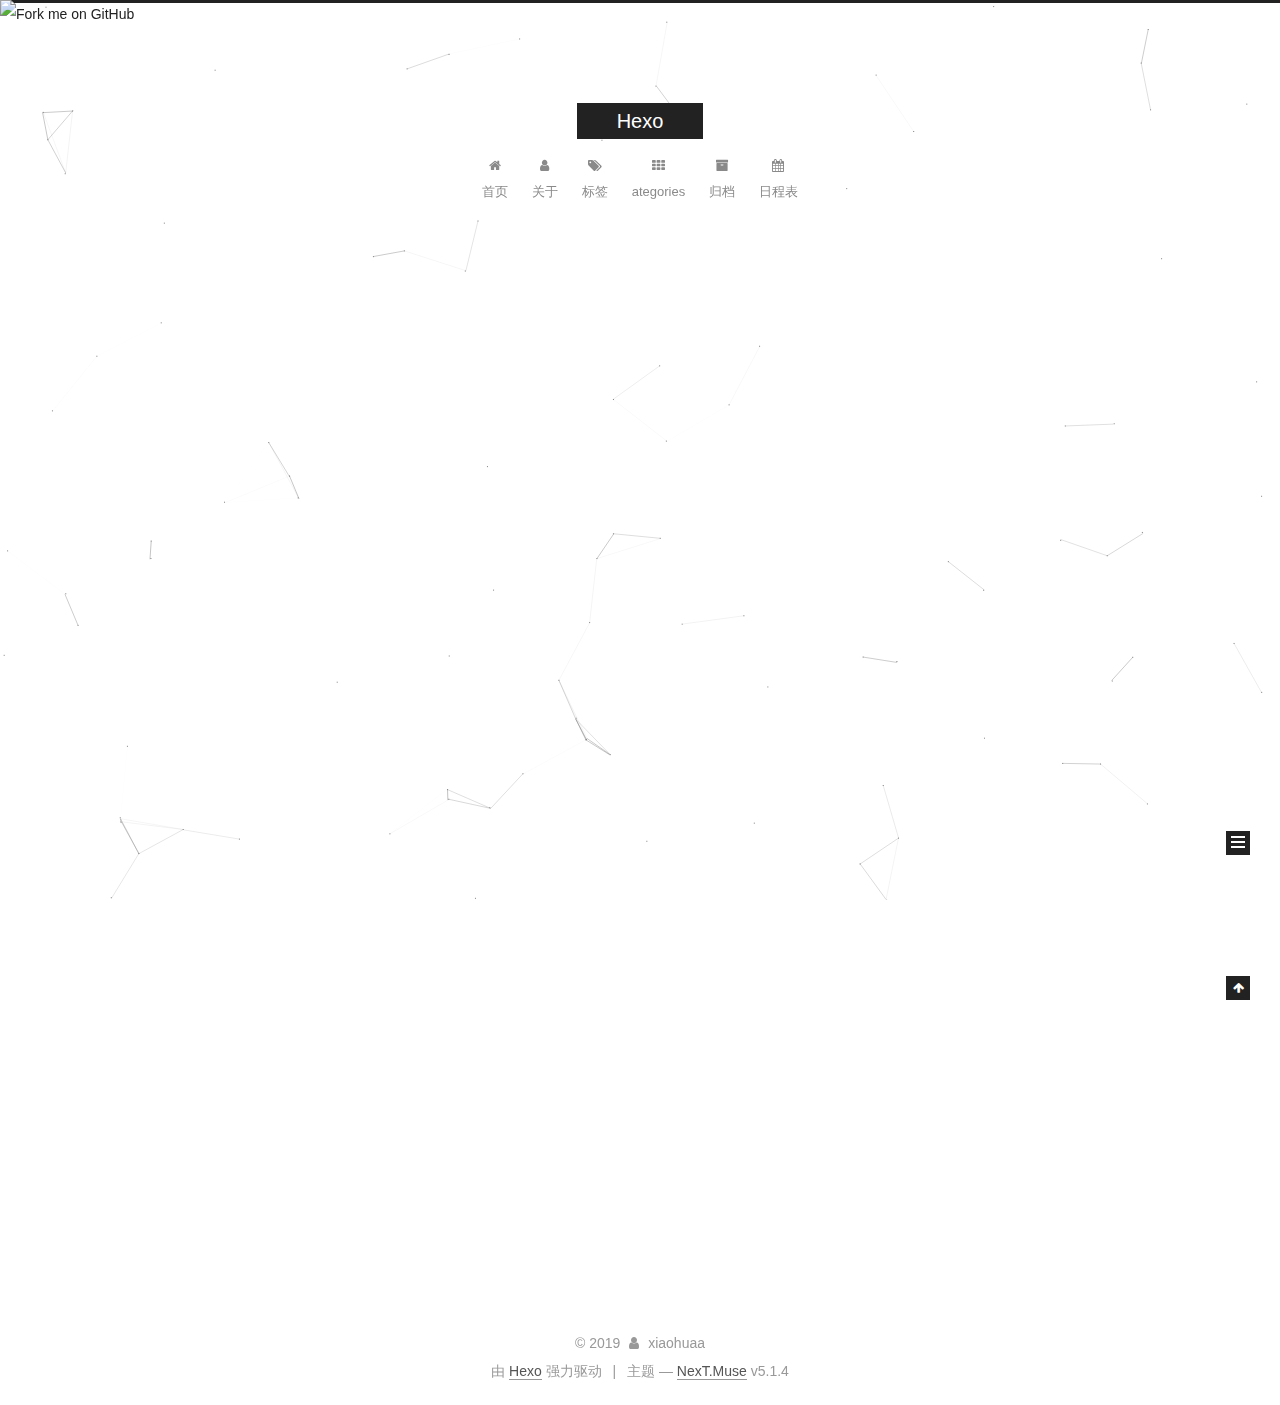
==== commit c6528ca9: "Site updated: 2019-03-29 22:37:27" ====
--- a/index.html
+++ b/index.html
@@ -398,6 +398,10 @@
 
     
 
+    <div>
+      
+    </div>
+
     <footer class="post-footer">
       
 
--- a/css/main.css
+++ b/css/main.css
@@ -1266,6 +1266,16 @@
 .use-motion .collection-title {
   opacity: 0;
 }
+.post-body p a {
+  color: #0593d3;
+  border-bottom: none;
+  border-bottom: 1px solid #0593d3;
+}
+.post-body p a:hover {
+  color: #fc6423;
+  border-bottom: none;
+  border-bottom: 1px solid #fc6423;
+}
 .posts-expand {
   padding-top: 40px;
 }
@@ -1822,7 +1832,7 @@
   width: 4px;
   height: 4px;
   border-radius: 50%;
-  background: #ffffe3;
+  background: #ffffbf;
 }
 .links-of-blogroll {
   font-size: 13px;
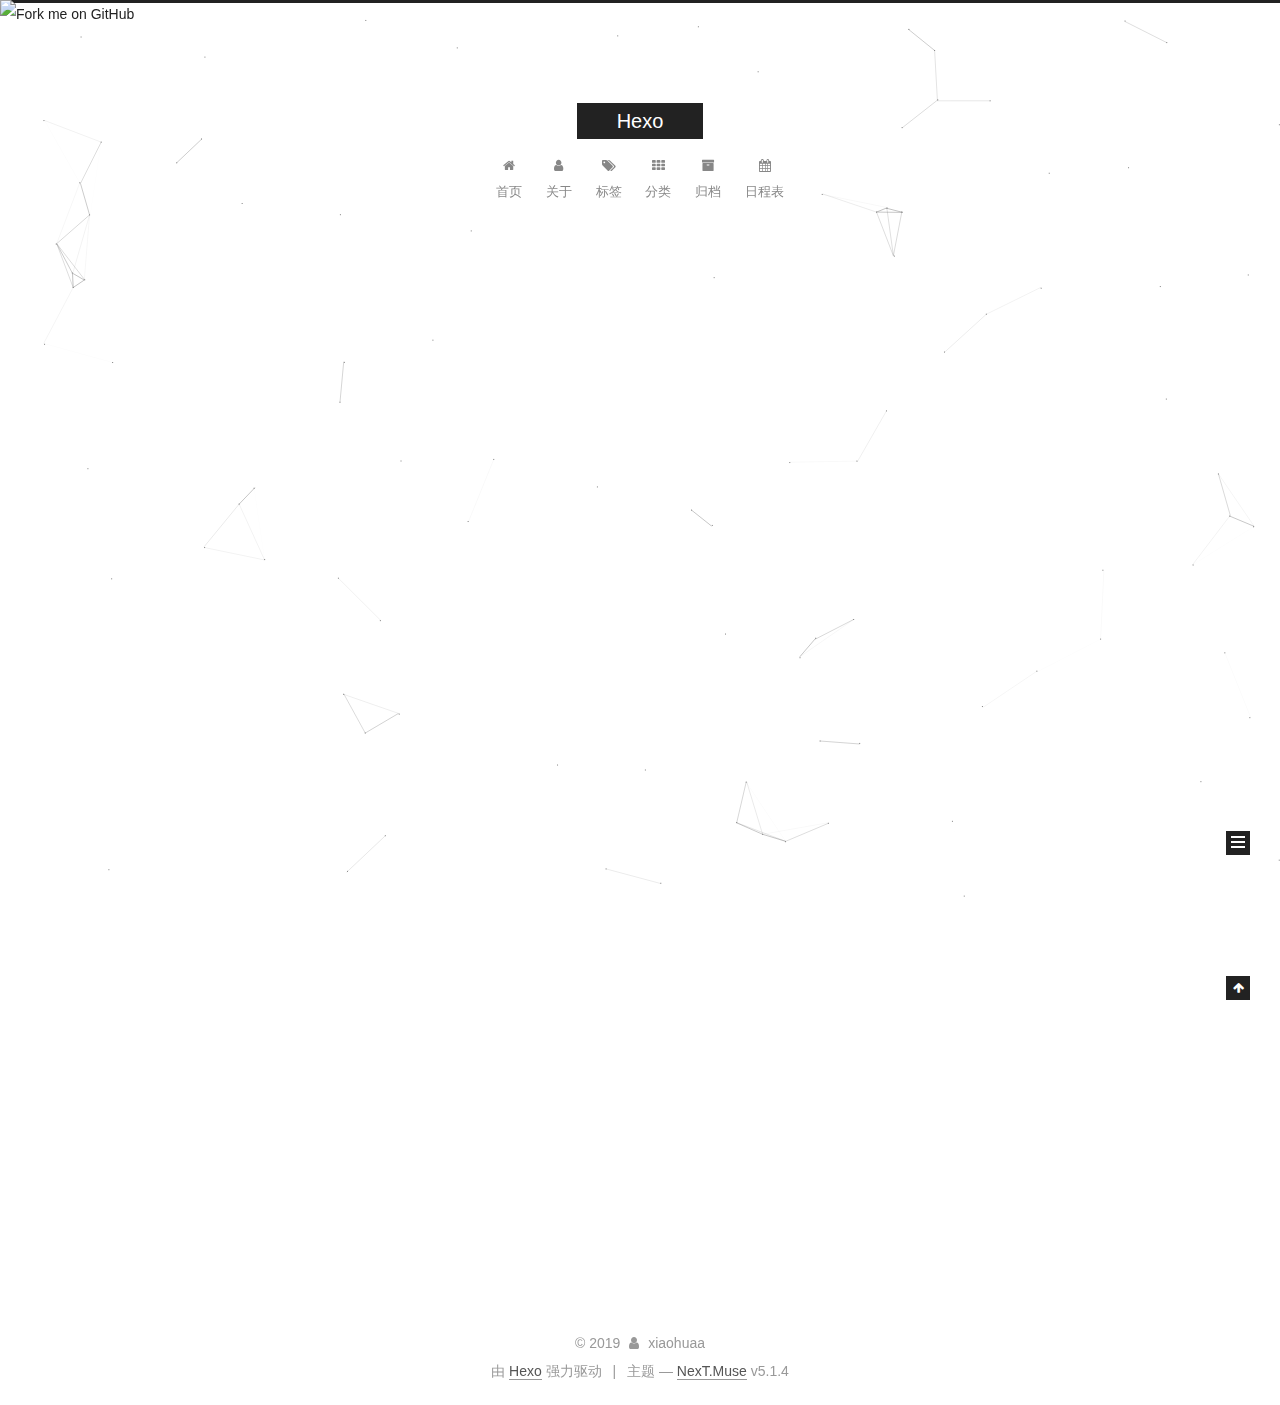
==== commit 055d8695: "Site updated: 2019-03-29 22:58:11" ====
--- a/index.html
+++ b/index.html
@@ -241,12 +241,12 @@
         </li>
       
         
-        <li class="menu-item menu-item-ategories">
+        <li class="menu-item menu-item-分类">
           <a href="/categories/" rel="section">
             
               <i class="menu-item-icon fa fa-fw fa-th"></i> <br>
             
-            ategories
+            分类
           </a>
         </li>
       
@@ -458,6 +458,7 @@
           <div class="site-author motion-element" itemprop="author" itemscope itemtype="http://schema.org/Person">
             
               <p class="site-author-name" itemprop="name">xiaohuaa</p>
+              <img class="site-author-image" itemprop="image" src="/images/avatar.jpg" alt="xiaohuaa">
               <p class="site-description motion-element" itemprop="description">前端开发工程师</p>
           </div>
 
--- a/css/main.css
+++ b/css/main.css
@@ -1764,6 +1764,118 @@
   font-size: 14px;
   color: #999;
 }
+.site-author-image {
+  display: block;
+  margin: 0 auto;
+  padding: 2px;
+  max-width: 96px;
+  height: auto;
+  border: 2px solid #333;
+/* 头像圆形 */
+  border-radius: 80px;
+  -webkit-border-radius: 80px;
+  -moz-border-radius: 80px;
+  box-shadow: inset 0 -1px 0 #333 sf;
+/* 设置循环动画 [animation: (play)动画名称 (2s)动画播放时长单位秒或微秒 (ase-out)动画播放的速度曲线为以低速结束
+    (1s)等待1秒然后开始动画 (1)动画播放次数(infinite为循环播放) ]*/
+/* 鼠标经过头像旋转360度 */
+  -webkit-transition: -webkit-transform 1s ease-out;
+  -moz-transition: -moz-transform 1s ease-out;
+  transition: transform 1s ease-out;
+}
+img:hover {
+/* 鼠标经过停止头像旋转
+  -webkit-animation-play-state:paused;
+  animation-play-state:paused;*/
+/* 鼠标经过头像旋转360度 */
+  -webkit-transform: rotateZ(360deg);
+  -moz-transform: rotateZ(360deg);
+  -webkit-transform: rotateZ(360deg);
+  -moz-transform: rotateZ(360deg);
+  -ms-transform: rotateZ(360deg);
+  -o-transform: rotateZ(360deg);
+  transform: rotateZ(360deg);
+}
+@-webkit-keyframes play {
+  0% {
+    -webkit-transform: rotateZ(0deg);
+  }
+  100% {
+    -webkit-transform: rotateZ(-360deg);
+  }
+}
+@-moz-keyframes play {
+  0% {
+    -moz-transform: rotateZ(0deg);
+  }
+  100% {
+    -moz-transform: rotateZ(-360deg);
+  }
+}
+@-moz-keyframes play {
+  0% {
+    -webkit-transform: rotateZ(0deg);
+    -moz-transform: rotateZ(0deg);
+    -ms-transform: rotateZ(0deg);
+    -o-transform: rotateZ(0deg);
+    transform: rotateZ(0deg);
+  }
+  100% {
+    -webkit-transform: rotateZ(-360deg);
+    -moz-transform: rotateZ(-360deg);
+    -ms-transform: rotateZ(-360deg);
+    -o-transform: rotateZ(-360deg);
+    transform: rotateZ(-360deg);
+  }
+}
+@-webkit-keyframes play {
+  0% {
+    -webkit-transform: rotateZ(0deg);
+    -moz-transform: rotateZ(0deg);
+    -ms-transform: rotateZ(0deg);
+    -o-transform: rotateZ(0deg);
+    transform: rotateZ(0deg);
+  }
+  100% {
+    -webkit-transform: rotateZ(-360deg);
+    -moz-transform: rotateZ(-360deg);
+    -ms-transform: rotateZ(-360deg);
+    -o-transform: rotateZ(-360deg);
+    transform: rotateZ(-360deg);
+  }
+}
+@-o-keyframes play {
+  0% {
+    -webkit-transform: rotateZ(0deg);
+    -moz-transform: rotateZ(0deg);
+    -ms-transform: rotateZ(0deg);
+    -o-transform: rotateZ(0deg);
+    transform: rotateZ(0deg);
+  }
+  100% {
+    -webkit-transform: rotateZ(-360deg);
+    -moz-transform: rotateZ(-360deg);
+    -ms-transform: rotateZ(-360deg);
+    -o-transform: rotateZ(-360deg);
+    transform: rotateZ(-360deg);
+  }
+}
+@keyframes play {
+  0% {
+    -webkit-transform: rotateZ(0deg);
+    -moz-transform: rotateZ(0deg);
+    -ms-transform: rotateZ(0deg);
+    -o-transform: rotateZ(0deg);
+    transform: rotateZ(0deg);
+  }
+  100% {
+    -webkit-transform: rotateZ(-360deg);
+    -moz-transform: rotateZ(-360deg);
+    -ms-transform: rotateZ(-360deg);
+    -o-transform: rotateZ(-360deg);
+    transform: rotateZ(-360deg);
+  }
+}
 .site-state {
   overflow: hidden;
   line-height: 1.4;
@@ -1832,7 +1944,7 @@
   width: 4px;
   height: 4px;
   border-radius: 50%;
-  background: #ffffbf;
+  background: #0e45ff;
 }
 .links-of-blogroll {
   font-size: 13px;
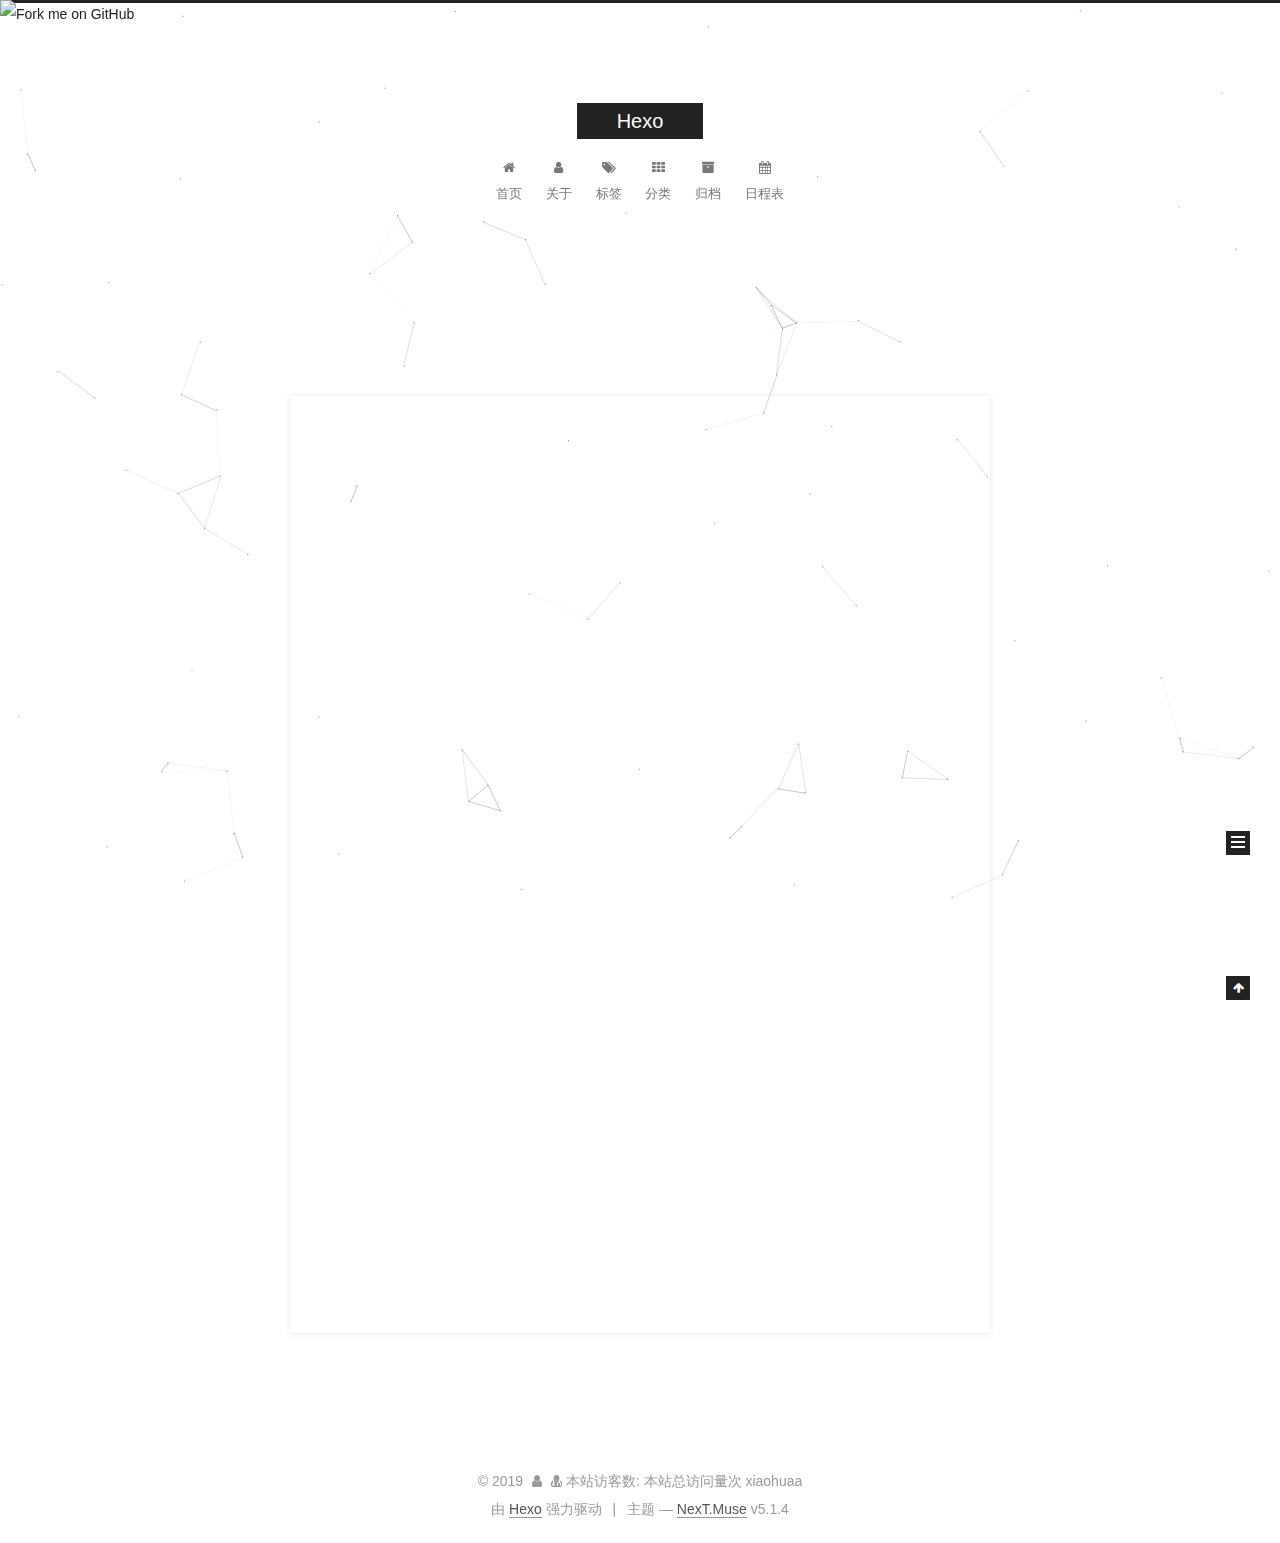
==== commit 6408d885: "Site updated: 2019-03-30 00:37:31" ====
--- a/index.html
+++ b/index.html
@@ -521,6 +521,17 @@
   <span class="with-love">
     <i class="fa fa-user"></i>
   </span>
+
+  <script async src="https://dn-lbstatics.qbox.me/busuanzi/2.3/busuanzi.pure.mini.js"></script>
+  <div class="powered-by">
+<i class="fa fa-user-md"></i><span id="busuanzi_container_site_uv">
+  本站访客数:<span id="busuanzi_value_site_uv"></span>
+</span>
+</div>
+<span id="busuanzi_container_site_pv">
+    本站总访问量<span id="busuanzi_value_site_pv"></span>次
+</span>
+
   <span class="author" itemprop="copyrightHolder">xiaohuaa</span>
 
   
--- a/css/main.css
+++ b/css/main.css
@@ -1944,7 +1944,7 @@
   width: 4px;
   height: 4px;
   border-radius: 50%;
-  background: #0e45ff;
+  background: #1ae261;
 }
 .links-of-blogroll {
   font-size: 13px;
@@ -2782,3 +2782,26 @@
 .links-of-blogroll-inline .links-of-blogroll-item {
   display: inline-block;
 }
+code {
+  color: #ff7600;
+  background: #fbf7f8;
+  margin: 2px;
+}
+.highlight,
+pre {
+  margin: 5px 0;
+  padding: 5px;
+  border-radius: 3px;
+}
+.highlight,
+code,
+pre {
+  border: 1px solid #d6d6d6;
+}
+.post {
+  margin-top: 60px;
+  margin-bottom: 60px;
+  padding: 25px;
+  -webkit-box-shadow: 0 0 5px rgba(202,203,203,0.5);
+  -moz-box-shadow: 0 0 5px rgba(202,203,204,0.5);
+}
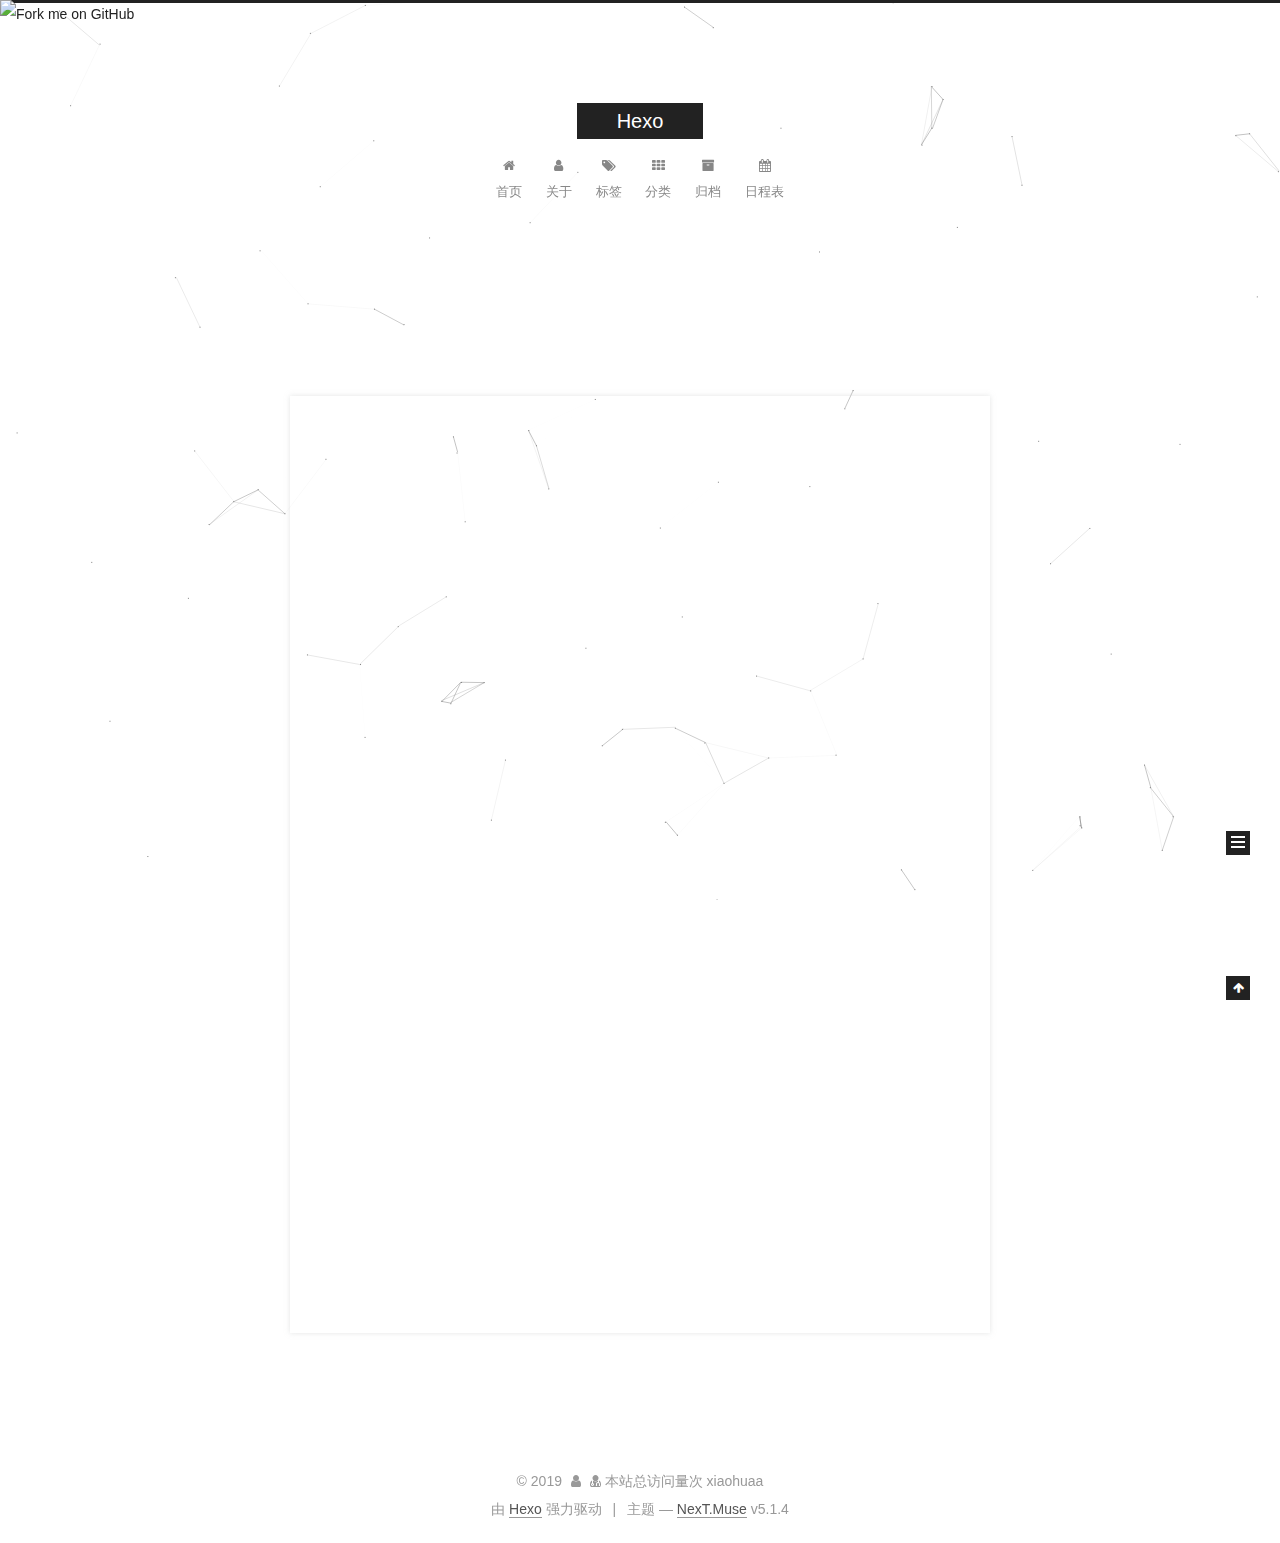
==== commit 32187da8: "Site updated: 2019-03-30 00:46:36" ====
--- a/index.html
+++ b/index.html
@@ -523,14 +523,14 @@
   </span>
 
   <script async src="https://dn-lbstatics.qbox.me/busuanzi/2.3/busuanzi.pure.mini.js"></script>
+
   <div class="powered-by">
-<i class="fa fa-user-md"></i><span id="busuanzi_container_site_uv">
-  本站访客数:<span id="busuanzi_value_site_uv"></span>
-</span>
-</div>
-<span id="busuanzi_container_site_pv">
-    本站总访问量<span id="busuanzi_value_site_pv"></span>次
-</span>
+    <i class="fa fa-user-md"></i>
+    <span id="busuanzi_container_site_pv">
+        本站总访问量<span id="busuanzi_value_site_pv"></span>次
+    </span>
+  </div>
+
 
   <span class="author" itemprop="copyrightHolder">xiaohuaa</span>
 
--- a/css/main.css
+++ b/css/main.css
@@ -1944,7 +1944,7 @@
   width: 4px;
   height: 4px;
   border-radius: 50%;
-  background: #1ae261;
+  background: #5b429e;
 }
 .links-of-blogroll {
   font-size: 13px;
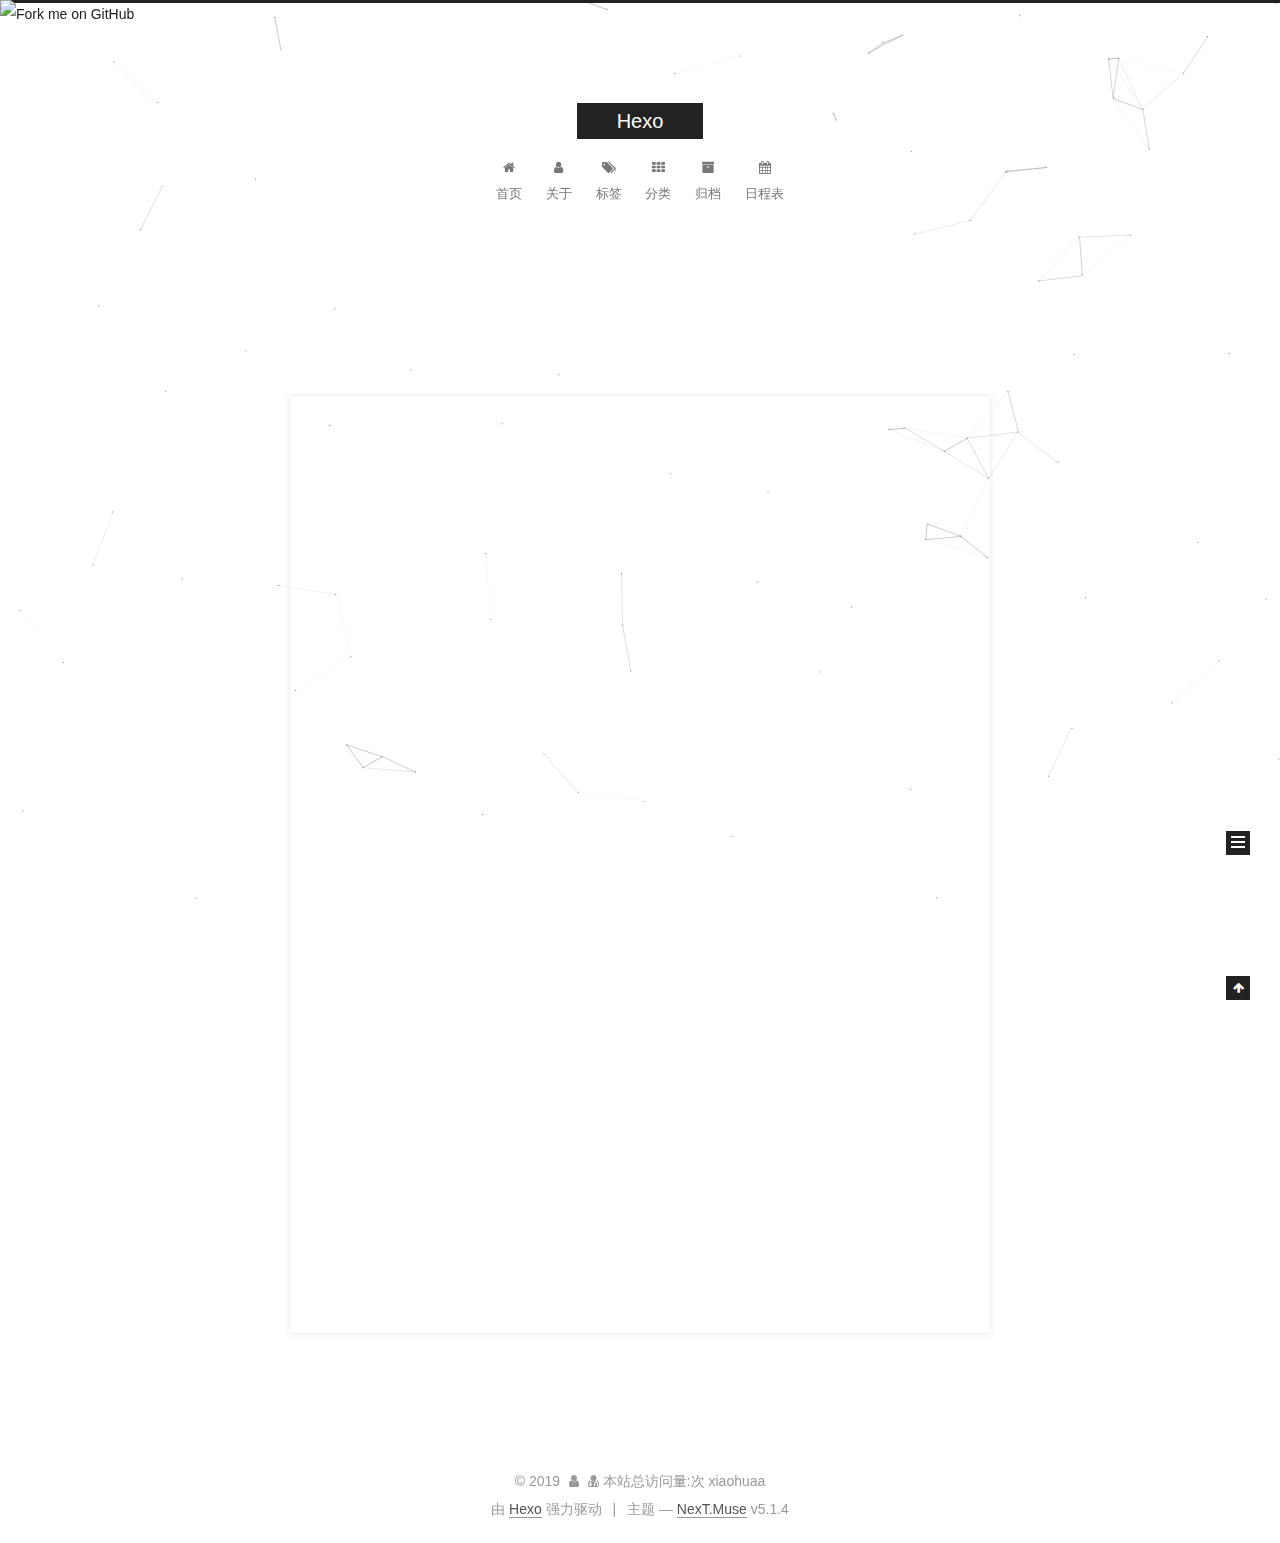
==== commit 07da22fe: "Site updated: 2019-03-30 00:47:56" ====
--- a/index.html
+++ b/index.html
@@ -527,7 +527,7 @@
   <div class="powered-by">
     <i class="fa fa-user-md"></i>
     <span id="busuanzi_container_site_pv">
-        本站总访问量<span id="busuanzi_value_site_pv"></span>次
+        本站总访问量:<span id="busuanzi_value_site_pv"></span>次
     </span>
   </div>
 
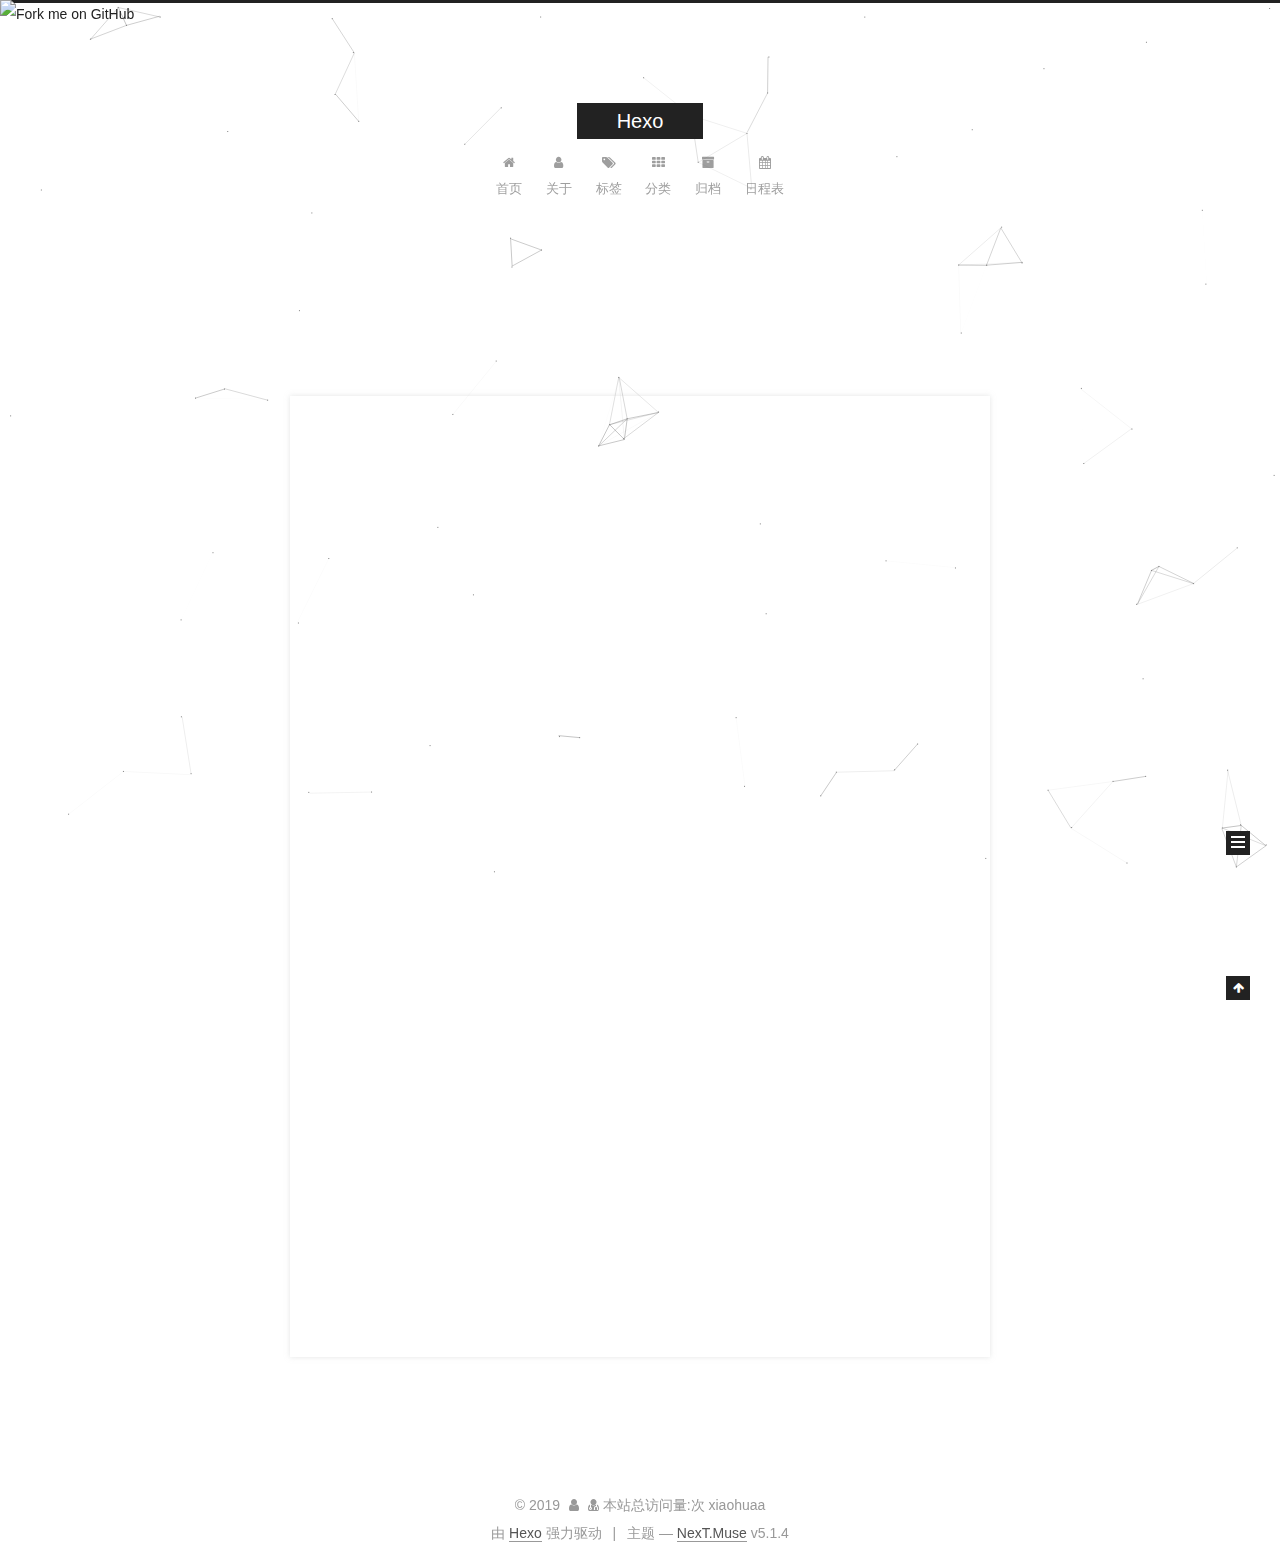
==== commit 9ee376d3: "Site updated: 2019-03-31 01:10:01" ====
--- a/index.html
+++ b/index.html
@@ -125,6 +125,22 @@
   };
 </script>
 
+<script src="//cdn.bootcss.com/pace/1.0.2/pace.min.js"></script>
+<link href="//cdn.bootcss.com/pace/1.0.2/themes/pink/pace-theme-flash.css" rel="stylesheet">
+<style>
+    .pace .pace-progress {
+        background: #1E92FB; /*进度条颜色*/
+        height: 3px;
+    }
+    .pace .pace-progress-inner {
+         box-shadow: 0 0 10px #1E92FB, 0 0 5px     #1E92FB; /*阴影颜色*/
+    }
+    .pace .pace-activity {
+        border-top-color: #1E92FB;    /*上边框颜色*/
+        border-left-color: #1E92FB;    /*左边框颜色*/
+    }
+</style>
+
 
 
   <link rel="canonical" href="http://yoursite.com/">
@@ -356,6 +372,37 @@
           
 
           
+            <div class="post-wordcount">
+              
+                
+                <span class="post-meta-item-icon">
+                  <i class="fa fa-file-word-o"></i>
+                </span>
+                
+                  <span class="post-meta-item-text">字数统计&#58;</span>
+                
+                <span title="字数统计">
+                  73
+                </span>
+              
+
+              
+                <span class="post-meta-divider">|</span>
+              
+
+              
+                <span class="post-meta-item-icon">
+                  <i class="fa fa-clock-o"></i>
+                </span>
+                
+                  <span class="post-meta-item-text">阅读时长 &asymp;</span>
+                
+                <span title="阅读时长">
+                  1
+                </span>
+              
+            </div>
+          
 
           
 
@@ -517,12 +564,12 @@
 
     <footer id="footer" class="footer">
       <div class="footer-inner">
-        <div class="copyright">&copy; <span itemprop="copyrightYear">2019</span>
+        <script async src="https://dn-lbstatics.qbox.me/busuanzi/2.3/busuanzi.pure.mini.js"></script>
+
+<div class="copyright">&copy; <span itemprop="copyrightYear">2019</span>
   <span class="with-love">
     <i class="fa fa-user"></i>
   </span>
-
-  <script async src="https://dn-lbstatics.qbox.me/busuanzi/2.3/busuanzi.pure.mini.js"></script>
 
   <div class="powered-by">
     <i class="fa fa-user-md"></i>
--- a/css/main.css
+++ b/css/main.css
@@ -1944,7 +1944,7 @@
   width: 4px;
   height: 4px;
   border-radius: 50%;
-  background: #5b429e;
+  background: #d1d09f;
 }
 .links-of-blogroll {
   font-size: 13px;
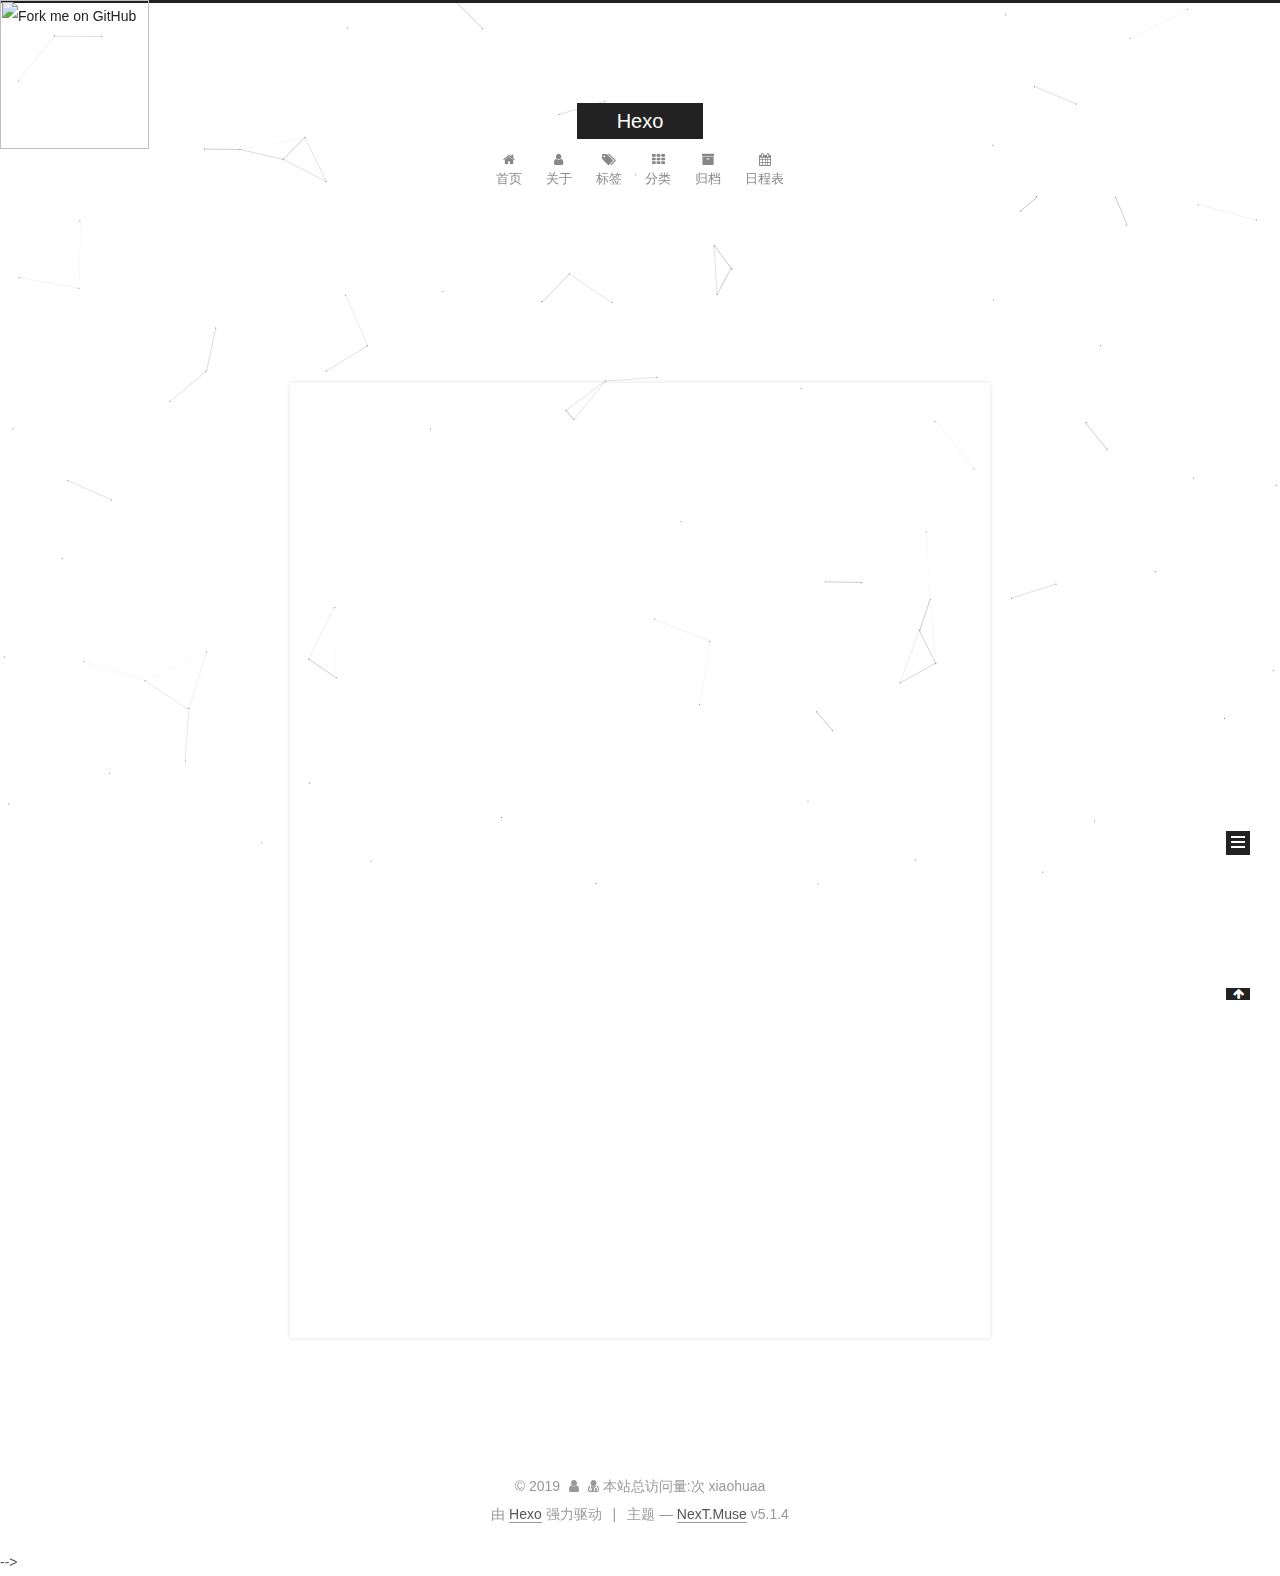
==== commit 10848e0b: "Update index.html" ====
--- a/index.html
+++ b/index.html
@@ -1,4 +1,4 @@
-<!DOCTYPE html>
+<!-- <!DOCTYPE html>
 
 <!-- 页面点击小红心 -->
 <script type="text/javascript" src="/js/src/love.js"></script>
@@ -765,3 +765,4 @@
 
 </body>
 </html>
+ -->
